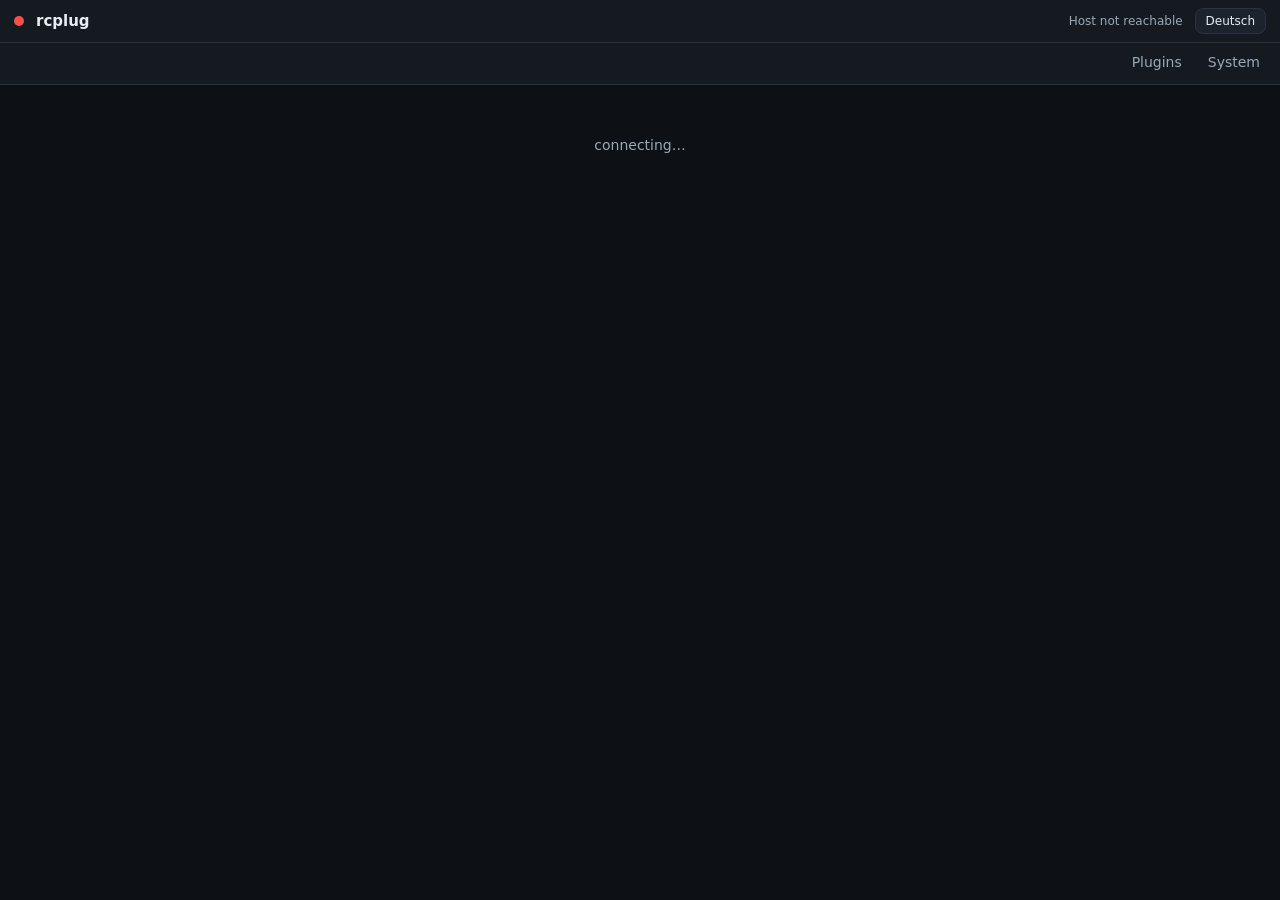
==== cmd/rcplugd/web/index.html @ e7e9e947 "Shared audio taps: one JACK bridge in the host for every plugin The host runs rcplug-taps (alsa_out " ====
<!DOCTYPE html>
<html lang="en">
<head>
<meta charset="utf-8">
<meta name="viewport" content="width=device-width, initial-scale=1">
<title>rcplug · RØDECaster</title>
<link rel="icon" href="data:image/svg+xml,%3Csvg xmlns=%22http://www.w3.org/2000/svg%22 viewBox=%220 0 16 16%22%3E%3Ccircle cx=%228%22 cy=%228%22 r=%227%22 fill=%22%2319c37d%22/%3E%3Ccircle cx=%228%22 cy=%228%22 r=%223%22 fill=%22%230d1015%22/%3E%3C/svg%3E">
<style>
  :root{
    --bg:#0d1015; --panel:#151a21; --panel2:#1c232c; --line:#2a333f;
    --fg:#e7edf3; --muted:#9aa8b6; --accent:#19c37d; --blue:#2f81f7;
    --danger:#f85149; --warn:#e3a008;
  }
  *{box-sizing:border-box}
  html,body{margin:0;height:100%;background:var(--bg);color:var(--fg);
    font:14px/1.5 system-ui,-apple-system,"Segoe UI",Roboto,sans-serif}
  body{display:flex;flex-direction:column}
  header{display:flex;align-items:center;gap:12px;padding:8px 14px;background:var(--panel);border-bottom:1px solid var(--line);flex-wrap:wrap}
  header h1{font-size:15px;margin:0;font-weight:650;white-space:nowrap}
  header .dot{width:10px;height:10px;border-radius:50%;background:var(--accent);box-shadow:0 0 8px var(--accent)}
  header .dot.off{background:var(--danger);box-shadow:none}
  .vitals{display:flex;gap:14px;color:var(--muted);font-size:12px;margin-left:auto;flex-wrap:wrap}
  .vitals b{color:var(--fg);font-weight:600}
  nav{display:flex;gap:2px;padding:0 8px;background:var(--panel);border-bottom:1px solid var(--line);overflow-x:auto;scrollbar-width:none}
  nav::-webkit-scrollbar{display:none}
  nav a{padding:9px 12px;color:var(--muted);text-decoration:none;white-space:nowrap;border-bottom:2px solid transparent;display:flex;align-items:center;gap:6px}
  nav a:hover{color:var(--fg)}
  nav a.on{color:var(--fg);border-bottom-color:var(--accent)}
  nav a .st{width:7px;height:7px;border-radius:50%;background:var(--muted)}
  nav a .st.running{background:var(--accent)}
  nav a .st.backoff{background:var(--warn)}
  body.offline nav a .st, body.offline .tag.running, body.offline .tag.starting, body.offline .tag.backoff{background:var(--muted);color:var(--muted);border-color:var(--line);opacity:.5}
  nav .sep{flex:1}
  #view{flex:1;min-height:0;display:flex;flex-direction:column}
  iframe{flex:1;border:0;width:100%;background:var(--bg)}
  .page{max-width:960px;margin:0 auto;padding:20px;width:100%;overflow:auto}
  .grid{display:grid;gap:14px}
  .card{background:var(--panel);border:1px solid var(--line);border-radius:12px;padding:16px 18px}
  .card h2{margin:0 0 2px;font-size:16px}
  .card .desc{color:var(--muted);font-size:13px;margin:0 0 12px}
  .row{display:flex;align-items:center;gap:10px;flex-wrap:wrap}
  .tag{font-size:11px;padding:2px 8px;border-radius:20px;border:1px solid var(--line);color:var(--muted)}
  .tag.running{color:var(--accent);border-color:var(--accent)}
  .tag.starting{color:var(--blue);border-color:var(--blue)}
  .tag.backoff{color:var(--warn);border-color:var(--warn)}
  .spacer{flex:1}
  button,.btn{font:inherit;cursor:pointer;border-radius:8px;border:1px solid var(--line);background:var(--panel2);color:var(--fg);padding:7px 14px;text-decoration:none}
  button:hover,.btn:hover{border-color:var(--blue)}
  button:disabled{opacity:.5;cursor:default}
  button.primary,.btn.primary{background:var(--accent);border-color:var(--accent);color:#04261a;font-weight:600}
  button.danger{color:var(--danger);border-color:var(--danger);background:transparent}
  button.small{padding:3px 10px;font-size:12px}
  .logs{margin-top:12px;background:#0a0d12;border:1px solid var(--line);border-radius:8px;padding:10px;
    font:12px ui-monospace,Menlo,Consolas,monospace;color:#c9d4df;max-height:240px;overflow:auto;white-space:pre-wrap}
  .muted{color:var(--muted)}
  .empty{color:var(--muted);text-align:center;padding:50px 20px}
  .linkbtn{background:none;border:none;color:var(--muted);text-decoration:underline;padding:0;font-size:12px}
  .banner{background:#2a2110;border:1px solid var(--warn);color:#ffe2a3;border-radius:10px;padding:10px 14px;margin-bottom:14px;font-size:13px}
  .error{color:#ffb3ae;font-size:12px}
  dl.kv{display:grid;grid-template-columns:max-content 1fr;gap:6px 18px;margin:0}
  dl.kv dt{color:var(--muted)} dl.kv dd{margin:0}
  .bar{height:6px;background:#0a0d12;border-radius:3px;overflow:hidden;border:1px solid var(--line);margin-top:4px}
  .bar i{display:block;height:100%;background:var(--accent)}
  .note{color:var(--muted);font-size:12px;margin-top:16px}
  .tag.update{color:var(--blue);border-color:var(--blue)}
  .badge{display:inline-block;min-width:18px;padding:0 5px;border-radius:9px;background:var(--blue);color:#fff;font-size:11px;font-weight:600;text-align:center;line-height:18px}
  .upd{border-top:1px solid var(--line);padding:10px 0}
  .upd:first-child{border-top:0}
  .upd .ver{font-variant-numeric:tabular-nums}
  details summary{cursor:pointer;color:var(--muted);font-size:12px}
  details .logs{margin-top:6px}
  .ok{color:var(--accent)}
  .opts{margin-top:12px;border-top:1px solid var(--line);padding-top:10px;display:grid;gap:12px}
  .opts label{display:grid;gap:3px;font-size:13px}
  .opts .odesc{color:var(--muted);font-size:12px}
  .opts select,.opts input[type=text],.opts input[type=number]{font:inherit;color:var(--fg);background:var(--panel2);border:1px solid var(--line);border-radius:8px;padding:6px 8px;max-width:320px}
  .opts .check{display:flex;gap:8px;align-items:center}
  .opts .linkbtn{justify-self:start}
  .opts[hidden]{display:none}
  table.procs{width:100%;border-collapse:collapse;font-size:13px}
  table.procs th{color:var(--muted);font-weight:500;text-align:left;padding:4px 6px;border-bottom:1px solid var(--line)}
  table.procs td{padding:4px 6px;border-bottom:1px solid var(--line)}
  table.procs .num{text-align:right;font-variant-numeric:tabular-nums}
  .evlist{max-height:320px;overflow:auto;font-size:12px}
  .ev{padding:4px 0;border-top:1px solid var(--line);overflow-wrap:anywhere}
  .ev:first-child{border-top:0}
  .ev code{font:11px ui-monospace,Menlo,Consolas,monospace;color:var(--muted)}
  @media (max-width:700px){ .vitals{margin-left:0;width:100%} }
</style>
</head>
<body>
<header>
  <span class="dot" id="dot" aria-hidden="true"></span>
  <h1 id="title">rcplug</h1>
  <div class="vitals" id="vitals" aria-live="polite"></div>
  <button type="button" class="small" id="lang"></button>
</header>
<nav id="nav" aria-label="Plugins"></nav>
<div id="view"><div class="empty" id="boot"></div></div>
<script>
'use strict';
const T = {
  en: {
    connecting: 'connecting…', offline: 'Host not reachable', cpu: 'CPU', load: 'load', ramFree: 'RAM free', up: 'up for',
    plugins: 'Plugins', system: 'System', rescan: 'Rescan', rescanHint: 'Read the plugins folder again', skipped: 'Skipped plugin folders:',
    none: 'No plugins installed yet.', noneHint: 'Copy a plugin folder into plugins/ and press “Rescan”.', open: 'Open', newTab: 'new tab ↗',
    stop: 'Stop', restart: 'Restart', start: 'Start', log: 'Log', restarts: 'restarts: {n}', startpage: 'start page', audio: 'audio',
    unknown: 'unknown plugin.json fields: {f}', notFound: 'Plugin not found.', isState: 'The plugin is {state}', autoRestart: 'It is restarted automatically…',
    failed: 'Action failed: {err}', emptyLog: '(empty)', noLog: '(no log)', footer: 'rcplug – add-ons for the RØDECaster, without new firmware.',
    st_running: 'running', st_starting: 'starting', st_backoff: 'restarting…', st_stopped: 'stopped',
    sysTitle: 'System', sysDesc: 'State of the device and of the plugin host.', hostname: 'Hostname', arch: 'Architecture', temp: 'CPU temperature',
    loadAvg: 'Load (1/5/15 min)', memory: 'Memory', disk: 'Storage (rcplug)', devUp: 'Device up for', hostUp: 'rcplug up for',
    version: 'rcplug version', clock: 'Device time', memUsed: '{used} of {total} MB used', diskFree: '{free} MB free of {total} MB',
    disclaimer: 'rcplug is unofficial software, not affiliated with or endorsed by RØDE Microphones. RØDE and RØDECaster are trademarks of their owner. Use at your own risk.',
    diagTitle: 'Diagnostics', diagText: 'If something does not work: download this bundle (logs, versions, device state; passwords and keys masked) and attach it to a bug report. Review it before posting it publicly.',
    diagButton: 'Download diagnostics',
    updTitle: 'Updates', updDesc: 'rcplug and plugins update from signed releases on GitHub. Nothing is downloaded until you check, nothing is installed until you click. Settings and plugin data are kept.',
    updOff: 'Updates are switched off on this device (RCPLUG_UPDATES=off or --updates=false).', updCheck: 'Check for updates', updChecking: 'checking…',
    updNever: 'Not checked yet.', updChecked: 'Last checked: {at}', updCurrent: 'up to date', updAvail: 'update available',
    updInstall: 'Install {v}', updNotes: 'Release notes', updRelease: 'release page ↗', updNoTargets: 'Nothing to check.',
    updConfirmHost: 'Update rcplug to {v}?\n\nrcplug and all plugins restart (about half a minute). The RØDECaster itself and its audio keep running. If the new version does not start, the previous one comes back automatically.',
    updConfirmPlugin: 'Update the plugin “{name}” to {v}?\n\nThe plugin restarts; its settings and data are kept.',
    procTitle: 'Processes', procDesc: 'What runs on the device: CPU as a share of one core over the last seconds, memory in use (RSS). Tags mark rcplug and its plugins, and RØDE\'s own programs.',
    procByCPU: 'by CPU', procByMem: 'by memory', procName: 'Process', procMem: 'Memory', procThreads: 'Threads', procNone: 'Not available.',
    procFoot: '{n} processes (without kernel threads) on {cores} cores, {mem} MB in use together. The first values for CPU appear after a few seconds.',
    tapTitle: 'Audio taps', tapExperimental: 'experimental', tapSwitch: 'switched on',
    tapDesc: 'One bridge from the desk\'s audio graph (JACK) to the plugins that need sound, such as Sonar: plugins ask for inputs or outputs and get a stream. It adds one client to RØDE\'s audio graph, so it is off until you switch it on; it only runs while a plugin listens.',
    tapConfirm: 'Switch on the audio taps? Plugins can then hear the desk\'s inputs and outputs. The bridge adds one client to RØDE\'s audio graph while a plugin listens. Watch for dropouts on the first use.',
    tapRunning: 'Running: {n} channel(s) in use', tapIdle: 'Ready; the bridge starts when a plugin asks for audio.', tapProblems: '{n} dropout(s) reported',
    tapNoJack: 'JACK is not reachable here: {err}', tapPorts: '{n} ports can be tapped.',
    evTitle: 'Events', evDesc: 'What the desk, the host and the plugins report on the event bus, live (the last 30).', evNone: 'No events yet.',
    accTitle: 'Access', accDesc: 'An optional password for the dashboard and every plugin page. Without one, everyone on the network can use them.',
    accOn: 'A password is set.', accOff: 'No password: everyone on the network can use the dashboard.', accCurrent: 'Current password', accNew: 'New password', accRepeat: 'Repeat',
    accSet: 'Set password', accChange: 'Change password', accRemove: 'Remove password', accLogout: 'Log out', accMismatch: 'The two new passwords differ.',
    accRemoveConfirm: 'Remove the password? Everyone on the network can then use the dashboard again.',
    accNote: 'At least 6 characters. Plugins on the device itself are not asked for it. Forgotten? “Forgot the password?” on the login page removes it with four presses of Listen 1 at the device.',
    updAuto: 'Look for updates every day (only asks GitHub; nothing is installed without your click)', updBadgeNav: '{n} update(s) available',
    updPhaseDownload: 'Downloading (slowly on purpose, so the USB audio is not disturbed)', updPhaseUnpack: 'Unpacking', updAmount: '{done} of {total} MB · {pct} %', updEta: 'about {s} s left',
    updRunning: 'Installing {name} {v}…', updRestarting: 'rcplug {v} is being installed and restarts now. This page reloads by itself when it is back.',
    updDone: '{name} {v} installed.', updFailed: 'The update failed: {err}', updLog: 'Details',
    updLastOk: 'Last rcplug update{v}: successful ({at}).', updLastFail: 'Last rcplug update{v} failed ({at}); the previous version was kept or restored.',
    updKeys: 'Trusted signing keys: {ids}', updBadge: 'update {v}', updPlugin: 'Update',
    days: '{d} d {h} h', hours: '{h} h {m} min', mins: '{m} min', switchLang: 'Deutsch',
    settings: 'Settings', optSave: 'Save', optSaveRestart: 'Save and restart', optSaved: 'Saved.', optSavedRestart: 'Saved; the plugin restarts.',
    optDefault: 'default: {v}', optReset: 'use the default', optYes: 'on', optNo: 'off', optHint: 'Changes take effect when the plugin starts.',
  },
  de: {
    connecting: 'verbinde…', offline: 'Host nicht erreichbar', cpu: 'CPU', load: 'Last', ramFree: 'RAM frei', up: 'an seit',
    plugins: 'Plugins', system: 'System', rescan: 'Neu einlesen', rescanHint: 'Plugin-Ordner neu einlesen', skipped: 'Übersprungene Plugin-Ordner:',
    none: 'Noch keine Plugins installiert.', noneHint: 'Plugin-Ordner nach plugins/ kopieren und „Neu einlesen“ drücken.', open: 'Öffnen', newTab: 'neuer Tab ↗',
    stop: 'Stoppen', restart: 'Neu starten', start: 'Starten', log: 'Log', restarts: 'Neustarts: {n}', startpage: 'Startseite', audio: 'Audio',
    unknown: 'unbekannte plugin.json-Felder: {f}', notFound: 'Plugin nicht gefunden.', isState: 'Das Plugin ist gerade {state}', autoRestart: 'Es wird automatisch neu gestartet…',
    failed: 'Aktion fehlgeschlagen: {err}', emptyLog: '(leer)', noLog: '(kein Log)', footer: 'rcplug – Funktionen für den RØDECaster ohne neue Firmware.',
    st_running: 'läuft', st_starting: 'startet', st_backoff: 'Neustart…', st_stopped: 'gestoppt',
    sysTitle: 'System', sysDesc: 'Zustand des Geräts und des Plugin-Hosts.', hostname: 'Hostname', arch: 'Architektur', temp: 'CPU-Temperatur',
    loadAvg: 'Last (1/5/15 min)', memory: 'Arbeitsspeicher', disk: 'Speicher (rcplug)', devUp: 'Gerät läuft seit', hostUp: 'rcplug läuft seit',
    version: 'rcplug-Version', clock: 'Uhrzeit (Gerät)', memUsed: '{used} / {total} MB belegt', diskFree: '{free} MB frei von {total} MB',
    disclaimer: 'rcplug ist inoffizielle Software und steht in keiner Verbindung zu RØDE Microphones. RØDE und RØDECaster sind Marken ihres Inhabers. Nutzung auf eigene Gefahr.',
    diagTitle: 'Diagnose', diagText: 'Wenn etwas nicht funktioniert: dieses Paket herunterladen (Logs, Versionen, Gerätezustand; Passwörter und Schlüssel maskiert) und an einen Fehlerbericht hängen. Vor dem öffentlichen Teilen bitte durchsehen.',
    diagButton: 'Diagnose herunterladen',
    updTitle: 'Updates', updDesc: 'rcplug und Plugins aktualisieren sich aus signierten Releases auf GitHub. Heruntergeladen wird erst nach „Nach Updates suchen“, installiert erst nach deinem Klick. Einstellungen und Plugin-Daten bleiben erhalten.',
    updOff: 'Updates sind auf diesem Gerät abgeschaltet (RCPLUG_UPDATES=off oder --updates=false).', updCheck: 'Nach Updates suchen', updChecking: 'suche…',
    updNever: 'Noch nicht gesucht.', updChecked: 'Zuletzt gesucht: {at}', updCurrent: 'aktuell', updAvail: 'Update verfügbar',
    updInstall: '{v} installieren', updNotes: 'Versionshinweise', updRelease: 'Release-Seite ↗', updNoTargets: 'Nichts zu prüfen.',
    updConfirmHost: 'rcplug auf {v} aktualisieren?\n\nrcplug und alle Plugins starten neu (etwa eine halbe Minute). Der RØDECaster selbst und sein Audio laufen weiter. Startet die neue Version nicht, kommt automatisch die vorherige zurück.',
    updConfirmPlugin: 'Das Plugin „{name}“ auf {v} aktualisieren?\n\nDas Plugin startet neu; seine Einstellungen und Daten bleiben erhalten.',
    procTitle: 'Prozesse', procDesc: 'Was auf dem Gerät läuft: CPU als Anteil eines Kerns über die letzten Sekunden, belegter Speicher (RSS). Markiert sind rcplug und seine Plugins sowie RØDEs eigene Programme.',
    procByCPU: 'nach CPU', procByMem: 'nach Speicher', procName: 'Prozess', procMem: 'Speicher', procThreads: 'Threads', procNone: 'Nicht verfügbar.',
    procFoot: '{n} Prozesse (ohne Kernel-Threads) auf {cores} Kernen, zusammen {mem} MB belegt. Die ersten CPU-Werte erscheinen nach ein paar Sekunden.',
    tapTitle: 'Audio-Abgriffe', tapExperimental: 'experimentell', tapSwitch: 'eingeschaltet',
    tapDesc: 'Eine Brücke vom Audio-Graph des Pults (JACK) zu den Plugins, die Ton brauchen, etwa Sonar: Plugins fragen nach Ein- oder Ausgängen und bekommen einen Datenstrom. Sie fügt RØDEs Audio-Graph einen Client hinzu, ist deshalb aus, bis du sie einschaltest, und läuft nur, solange ein Plugin zuhört.',
    tapConfirm: 'Audio-Abgriffe einschalten? Plugins können dann Ein- und Ausgänge des Pults hören. Solange ein Plugin zuhört, hängt die Brücke einen Client an RØDEs Audio-Graph. Beim ersten Einsatz bitte auf Aussetzer achten.',
    tapRunning: 'Läuft: {n} Kanal/Kanäle belegt', tapIdle: 'Bereit; die Brücke startet, sobald ein Plugin Ton anfordert.', tapProblems: '{n} Aussetzer gemeldet',
    tapNoJack: 'JACK ist hier nicht erreichbar: {err}', tapPorts: '{n} Ports können abgegriffen werden.',
    evTitle: 'Ereignisse', evDesc: 'Was Pult, Host und Plugins auf dem Ereignis-Bus melden, live (die letzten 30).', evNone: 'Noch keine Ereignisse.',
    accTitle: 'Zugang', accDesc: 'Ein optionales Passwort für das Dashboard und alle Plugin-Seiten. Ohne Passwort kann jeder im Netzwerk sie benutzen.',
    accOn: 'Ein Passwort ist gesetzt.', accOff: 'Kein Passwort: Jeder im Netzwerk kann das Dashboard benutzen.', accCurrent: 'Aktuelles Passwort', accNew: 'Neues Passwort', accRepeat: 'Wiederholen',
    accSet: 'Passwort setzen', accChange: 'Passwort ändern', accRemove: 'Passwort entfernen', accLogout: 'Abmelden', accMismatch: 'Die beiden neuen Passwörter sind verschieden.',
    accRemoveConfirm: 'Passwort entfernen? Dann kann wieder jeder im Netzwerk das Dashboard benutzen.',
    accNote: 'Mindestens 6 Zeichen. Plugins auf dem Gerät selbst werden nicht gefragt. Vergessen? „Passwort vergessen?“ auf der Anmeldeseite entfernt es mit viermal Listen 1 am Gerät.',
    updAuto: 'Täglich nach Updates suchen (fragt nur bei GitHub nach; installiert wird erst nach deinem Klick)', updBadgeNav: '{n} Update(s) verfügbar',
    updPhaseDownload: 'Herunterladen (absichtlich langsam, damit der USB-Ton nicht gestört wird)', updPhaseUnpack: 'Entpacken', updAmount: '{done} von {total} MB · {pct} %', updEta: 'noch etwa {s} s',
    updRunning: '{name} {v} wird installiert…', updRestarting: 'rcplug {v} wird installiert und startet jetzt neu. Die Seite lädt sich von selbst neu, sobald es wieder da ist.',
    updDone: '{name} {v} installiert.', updFailed: 'Das Update ist fehlgeschlagen: {err}', updLog: 'Details',
    updLastOk: 'Letztes rcplug-Update{v}: erfolgreich ({at}).', updLastFail: 'Letztes rcplug-Update{v} fehlgeschlagen ({at}); die vorherige Version blieb bzw. wurde wiederhergestellt.',
    updKeys: 'Vertrauenswürdige Signaturschlüssel: {ids}', updBadge: 'Update {v}', updPlugin: 'Aktualisieren',
    days: '{d} T {h} h', hours: '{h} h {m} min', mins: '{m} min', switchLang: 'English',
    settings: 'Einstellungen', optSave: 'Speichern', optSaveRestart: 'Speichern und neu starten', optSaved: 'Gespeichert.', optSavedRestart: 'Gespeichert; das Plugin startet neu.',
    optDefault: 'Standard: {v}', optReset: 'Standard verwenden', optYes: 'an', optNo: 'aus', optHint: 'Änderungen wirken, wenn das Plugin startet.',
  },
};
let lang = 'en';
try { lang = localStorage.getItem('rcplug-lang') || ((navigator.language || '').toLowerCase().startsWith('de') ? 'de' : 'en'); } catch (e) { /* ignore */ }
if (!T[lang]) lang = 'en';
document.documentElement.lang = lang;
const t = (k, p) => (T[lang][k] ?? T.en[k] ?? k).replace(/\{(\w+)\}/g, (m, n) => (p && n in p ? p[n] : m));

const $ = (s, r = document) => r.querySelector(s);
const dec = (s) => { try { return decodeURIComponent(s); } catch (e) { return s; } };
const esc = (s) => String(s ?? '').replace(/[&<>"']/g, (c) => ({ '&': '&amp;', '<': '&lt;', '>': '&gt;', '"': '&quot;', "'": '&#39;' }[c]));
// A session that ran out (or a password set meanwhile) leads to the login.
function toLogin(r) {
  if (r.status === 401) { location.href = '/login'; return true; }
  return false;
}
async function jget(u) { const r = await fetch(u, { cache: 'no-store' }); if (toLogin(r)) throw new Error('login'); if (!r.ok) throw new Error('HTTP ' + r.status); return r.json(); }
async function jpost(u, body) {
  const init = { method: 'POST', headers: { 'X-Rcplug': '1' } };
  if (body !== undefined) { init.headers['Content-Type'] = 'application/json'; init.body = JSON.stringify(body); }
  const r = await fetch(u, init);
  if (toLogin(r)) throw new Error('login');
  if (!r.ok) {
    const body = (await r.text()).trim();
    let msg = body;
    try { msg = JSON.parse(body).error || body; } catch (e) { /* plain text */ }
    throw new Error(msg || 'HTTP ' + r.status);
  }
  return r.json();
}

let plugins = [], invalid = [], sys = null, route = '', loaded = false, pageSig = '';
let upd = null, updSig = '', updChecking = false, bootVersion = null;
const openLogs = {};
const openOpts = {}; // plugin → the values being edited (kept across re-renders)

function fmtUptime(s) {
  const d = Math.floor(s / 86400), h = Math.floor(s % 86400 / 3600), m = Math.floor(s % 3600 / 60);
  return d ? t('days', { d, h }) : h ? t('hours', { h, m }) : t('mins', { m });
}

async function refresh() {
  try {
    sys = await jget('api/system');
    $('#dot').classList.remove('off');
    const v = [];
    if (sys.cpuTempC !== undefined) v.push(`${t('cpu')} <b>${esc(sys.cpuTempC.toFixed(0))} °C</b>`);
    if (sys.load) v.push(`${t('load')} <b>${esc(sys.load[0])}</b>`);
    if (sys.memTotalKB) v.push(`${t('ramFree')} <b>${esc(Math.round(sys.memAvailableKB / 1024))} MB</b>`);
    if (sys.systemUptimeSec !== undefined) v.push(`${t('up')} <b>${esc(fmtUptime(sys.systemUptimeSec))}</b>`);
    v.push(`rcplug <b>${esc(sys.version)}</b>`);
    // After an update the new rcplug may serve a new dashboard.
    if (bootVersion === null) bootVersion = sys.version;
    else if (sys.version !== bootVersion) { location.reload(); return; }
    $('#vitals').innerHTML = v.join(' · ');
    $('#title').textContent = 'rcplug · ' + (sys.host || 'RØDECaster');
    document.body.classList.remove('offline');
  } catch (e) {
    $('#dot').classList.add('off');
    $('#vitals').textContent = t('offline');
    document.body.classList.add('offline'); // the plugins' states are unknown now
  }
  try { const d = await jget('api/plugins'); plugins = d.plugins || []; invalid = d.invalid || []; loaded = true; } catch (e) { /* keep last */ }
  await loadUpdates(); // local; also for the update badge in the navigation
  renderNav();
  if (!route) go();
  else if (route === 'plugins') { renderPlugins(); updateProgress(); }
  else if (route === 'system') renderSystem();
  else if (route.startsWith('p/')) checkFrame();
}

const uiPlugins = () => plugins.filter((p) => p.hasUI);
// Localised manifest texts (plugin.json "translations"), English otherwise.
const tr = (p, k) => (p.translations && p.translations[lang] && p.translations[lang][k]) || p[k] || '';
function defaultRoute() {
  const ui = uiPlugins();
  const primary = ui.find((p) => p.primary && p.enabled) || ui.find((p) => p.enabled);
  return primary ? 'p/' + primary.name : 'plugins';
}

// A plugin route is p/<name>, optionally followed by a path or query inside
// the plugin's UI (p/sonar?strip=physical1), e.g. from a console action.
function frameRoute() {
  const rest = route.slice(2);
  const i = rest.search(/[/?]/);
  const name = dec(i < 0 ? rest : rest.slice(0, i));
  let sub = i < 0 ? '' : rest.slice(i).replace(/^\//, '');
  // Stay inside the plugin: no "." or ".." segment, also not percent-encoded
  // (browsers resolve %2e%2e like ..), and no backslashes.
  const path = sub.split(/[?#]/)[0];
  if (path.split('/').some((seg) => { const d = dec(seg); return d === '.' || d === '..' || d.includes('/') || d.includes('\\'); })) sub = '';
  return { name, sub };
}
const currentPlugin = () => (route.startsWith('p/') ? frameRoute().name : null);

function renderNav() {
  const cur = currentPlugin();
  const items = uiPlugins().map((p) => `<a href="#/p/${encodeURIComponent(p.name)}" class="${cur === p.name ? 'on' : ''}"${cur === p.name ? ' aria-current="page"' : ''}><span class="st ${esc(p.state)}" aria-hidden="true"></span>${esc(p.icon || '')} ${esc(tr(p, 'title'))}</a>`);
  items.push('<span class="sep"></span>');
  items.push(`<a href="#/plugins" class="${route === 'plugins' ? 'on' : ''}">${esc(t('plugins'))}</a>`);
  const n = upd && upd.available;
  const badge = n ? ` <span class="badge" title="${esc(t('updBadgeNav', { n }))}">${esc(n)}</span>` : '';
  items.push(`<a href="#/system" class="${route === 'system' ? 'on' : ''}">${esc(t('system'))}${badge}</a>`);
  $('#nav').innerHTML = items.join('');
}

function go() {
  route = location.hash.replace(/^#\/?/, '');
  if (!route) {
    if (!loaded) return; // refresh() calls go() again once the plugin list arrived
    route = defaultRoute();
    history.replaceState(null, '', '#/' + route);
  }
  renderNav();
  pageSig = '';
  if (route !== 'system') stopEvents();
  if (route.startsWith('p/')) { const f = frameRoute(); renderFrame(f.name, f.sub); }
  else if (route === 'system') renderSystem();
  else renderPlugins();
  if ((route === 'system' || route === 'plugins') && !upd) loadUpdates().then(() => (route === 'system' ? renderUpdates() : renderPlugins()));
}
window.addEventListener('hashchange', go);

// ---- embedded plugin UI
let frameFor = null;
function renderFrame(name, sub = '') {
  const p = plugins.find((x) => x.name === name);
  const view = $('#view');
  if (!p) { view.innerHTML = `<div class="empty">${esc(t('notFound'))}</div>`; frameFor = null; return; }
  if (!p.running) {
    frameFor = null;
    view.innerHTML = `<div class="page"><div class="card"><h2>${esc(tr(p, 'title'))}</h2><p class="desc">${esc(tr(p, 'description'))}</p>
      <p>${esc(t('isState', { state: t('st_' + p.state) }))}${p.lastErr ? ' (' + esc(p.lastErr) + ')' : ''}.</p>
      ${p.enabled ? `<p class="muted">${esc(t('autoRestart'))}</p>` : `<button class="primary" id="startIt">${esc(t('start'))}</button>`}<p class="error" id="err"></p></div></div>`;
    const b = $('#startIt');
    if (b) b.onclick = () => act(p.name, 'enable', b);
    return;
  }
  if (frameFor === name + '|' + sub && $('#view iframe')) return;
  frameFor = name + '|' + sub;
  view.innerHTML = `<iframe src="plugins/${encodeURIComponent(name)}/${esc(sub)}" title="${esc(tr(p, 'title'))}" allow="fullscreen"></iframe>`;
}
let stoppedSig = '';
function checkFrame() {
  const { name, sub } = frameRoute();
  const p = plugins.find((x) => x.name === name);
  if (!p || (frameFor === name + '|' + sub) !== !!p.running) { stoppedSig = ''; renderFrame(name, sub); return; }
  // The page shown instead of a stopped plugin follows its state.
  if (!p.running) {
    const sig = JSON.stringify([p.state, p.enabled, p.lastErr, lang]);
    if (sig !== stoppedSig) { stoppedSig = sig; renderFrame(name, sub); }
  }
}

async function act(name, action, btn) {
  if (btn) btn.disabled = true;
  try { await jpost(`api/plugins/${encodeURIComponent(name)}/${action}`); }
  catch (e) { const el = $('#err') || $(`.card[data-name="${CSS.escape(name)}"] .error`); if (el) el.textContent = t('failed', { err: e.message }); }
  setTimeout(() => { if (btn) btn.disabled = false; refresh(); }, 400);
}

// ---- plugin management (rebuilt only when something changed, so focus,
// open logs and scroll positions survive the periodic refresh)
function renderPlugins() {
  frameFor = null;
  const sig = JSON.stringify([plugins, invalid, lang, upd && upd.targets, upd && upd.job && upd.job.state]);
  if (sig === pageSig && $('#view .page')) { refreshLogs(); return; }
  pageSig = sig;
  let html = '<div class="page">';
  if (invalid.length) html += `<div class="banner"><b>${esc(t('skipped'))}</b><br>${invalid.map(esc).join('<br>')}</div>`;
  html += `<div class="row" style="margin-bottom:14px"><h2 style="margin:0;font-size:18px">${esc(t('plugins'))}</h2><span class="spacer"></span><button id="rescan" title="${esc(t('rescanHint'))}">${esc(t('rescan'))}</button></div><div class="grid">`;
  if (!plugins.length) html += `<div class="empty">${esc(t('none'))}<br>${esc(t('noneHint'))}</div>`;
  for (const p of plugins) {
    const st = p.state || 'stopped';
    const u = pluginUpdate(p.name);
    html += `<div class="card" data-name="${esc(p.name)}">
      <div class="row"><h2>${esc(p.icon || '')} ${esc(tr(p, 'title'))}</h2><span class="tag">v${esc(p.version || '?')}</span>${u ? `<span class="tag update">${esc(t('updBadge', { v: u.latest }))}</span>` : ''}${p.needsAudio ? `<span class="tag">${esc(t('audio'))}</span>` : ''}${p.primary ? `<span class="tag">${esc(t('startpage'))}</span>` : ''}
        <span class="spacer"></span><span class="tag ${esc(st)}">${esc(t('st_' + st))}${p.pid ? ' · PID ' + esc(p.pid) : ''}</span></div>
      <p class="desc">${esc(tr(p, 'description'))}</p>
      ${p.unknownFields ? `<p class="error">${esc(t('unknown', { f: p.unknownFields.join(', ') }))}</p>` : ''}
      <div class="row">
        ${p.hasUI ? `<a class="btn" href="#/p/${encodeURIComponent(p.name)}">${esc(t('open'))}</a><a class="btn" href="plugins/${encodeURIComponent(p.name)}/" target="_blank" rel="noopener">${esc(t('newTab'))}</a>` : ''}
        ${p.enabled ? `<button class="danger" data-act="disable">${esc(t('stop'))}</button><button data-act="restart">${esc(t('restart'))}</button>` : `<button class="primary" data-act="enable">${esc(t('start'))}</button>`}
        ${u ? `<button data-act="update"${jobActive() ? ' disabled' : ''}>${esc(t('updPlugin'))}</button>` : ''}
        ${p.options && p.options.length ? `<button class="linkbtn" data-act="settings" aria-expanded="${!!openOpts[p.name]}">${esc(t('settings'))}</button>` : ''}
        <button class="linkbtn" data-act="logs" aria-expanded="${!!openLogs[p.name]}">${esc(t('log'))}</button>
        ${p.restarts ? `<span class="muted" style="font-size:12px">${esc(t('restarts', { n: p.restarts }))}</span>` : ''}
        ${p.lastErr && st !== 'running' ? `<span style="font-size:12px;color:var(--warn)">${esc(p.lastErr)}</span>` : ''}
      </div>${u || (upd && upd.job && upd.job.target === 'plugin:' + p.name) ? `<div data-progress="plugin:${esc(p.name)}"></div>` : ''}<p class="error"></p><div class="opts" ${openOpts[p.name] ? '' : 'hidden'}></div><pre class="logs" ${openLogs[p.name] ? '' : 'hidden'}></pre></div>`;
  }
  html += `</div><p class="note" style="text-align:center">${esc(t('footer'))}</p></div>`;
  $('#view').innerHTML = html;
  $('#rescan').onclick = async (e) => {
    e.target.disabled = true;
    try { await jpost('api/reload'); } catch (x) { alert(t('failed', { err: x.message })); }
    e.target.disabled = false;
    refresh();
  };
  document.querySelectorAll('#view .card[data-name]').forEach((c) => {
    const name = c.dataset.name, logsEl = $('.logs', c);
    const p = plugins.find((x) => x.name === name);
    if (openOpts[name]) renderOptions(p, $('.opts', c));
    c.querySelectorAll('[data-act]').forEach((b) => b.addEventListener('click', () => {
      if (b.dataset.act === 'settings') { toggleOptions(p, $('.opts', c), b); return; }
      if (b.dataset.act === 'logs') {
        openLogs[name] = !openLogs[name];
        logsEl.hidden = !openLogs[name];
        b.setAttribute('aria-expanded', String(!!openLogs[name]));
        if (openLogs[name]) loadLogs(name, logsEl);
        return;
      }
      if (b.dataset.act === 'update') { installUpdate('plugin:' + name, b); return; }
      act(name, b.dataset.act, b);
    }));
  });
  refreshLogs();
}
// ---- plugin options (manifest "options", stored by the host in
// config/<plugin>.json; see docs/plugin-api.md#options)
const trOpt = (p, o, k) => (p.translations && p.translations[lang] && p.translations[lang].options && p.translations[lang].options[o.id] && p.translations[lang].options[o.id][k]) || o[k] || '';
const trChoice = (p, o, v) => {
  const c = (o.choices || []).find((x) => x.value === v);
  const l = p.translations && p.translations[lang] && p.translations[lang].options && p.translations[lang].options[o.id];
  return (l && l.choices && l.choices[v]) || (c ? c.title : String(v));
};
async function toggleOptions(p, el, btn) {
  if (openOpts[p.name]) { delete openOpts[p.name]; el.hidden = true; btn.setAttribute('aria-expanded', 'false'); return; }
  try {
    const d = await jget(`api/plugins/${encodeURIComponent(p.name)}/options`);
    openOpts[p.name] = { values: { ...(d.values || {}) } };
  } catch (e) { el.hidden = false; el.textContent = t('failed', { err: e.message }); return; }
  btn.setAttribute('aria-expanded', 'true');
  renderOptions(p, el);
}
function renderOptions(p, el) {
  const st = openOpts[p.name];
  el.hidden = false;
  el.replaceChildren();
  const show = (o, v) => (o.type === 'bool' ? t(v ? 'optYes' : 'optNo') : o.type === 'choice' ? trChoice(p, o, v) : String(v));
  for (const o of p.options) {
    const set = Object.prototype.hasOwnProperty.call(st.values, o.id) && st.values[o.id] !== null;
    const cur = set ? st.values[o.id] : o.default;
    const label = document.createElement('label');
    const title = document.createElement('span');
    title.textContent = trOpt(p, o, 'title');
    let input;
    if (o.type === 'bool') {
      input = document.createElement('input');
      input.type = 'checkbox';
      input.checked = !!cur;
      input.onchange = () => { st.values[o.id] = input.checked; };
      const row = document.createElement('span');
      row.className = 'check';
      row.append(input, title);
      label.append(row);
    } else {
      if (o.type === 'choice') {
        input = document.createElement('select');
        for (const c of o.choices) { const op = new Option(trChoice(p, o, c.value), c.value); input.append(op); }
        input.value = cur ?? '';
      } else {
        input = document.createElement('input');
        input.type = o.type === 'number' ? 'number' : 'text';
        if (o.type === 'number') { input.step = 'any'; if (o.min != null) input.min = o.min; if (o.max != null) input.max = o.max; }
        if (o.maxLength) input.maxLength = o.maxLength;
        input.value = cur ?? '';
      }
      input.onchange = () => { st.values[o.id] = o.type === 'number' ? Number(input.value) : input.value; };
      label.append(title, input);
    }
    const desc = document.createElement('span');
    desc.className = 'odesc';
    desc.textContent = [trOpt(p, o, 'description'), o.default !== undefined ? t('optDefault', { v: show(o, o.default) }) : ''].filter(Boolean).join(' · ');
    label.append(desc);
    if (set) {
      const reset = document.createElement('button');
      reset.type = 'button';
      reset.className = 'linkbtn';
      reset.textContent = t('optReset');
      reset.onclick = (e) => { e.preventDefault(); st.values[o.id] = null; renderOptions(p, el); };
      label.append(reset);
    }
    el.append(label);
  }
  const msg = document.createElement('span');
  msg.className = 'muted';
  msg.style.fontSize = '12px';
  msg.textContent = st.msg || t('optHint');
  const save = document.createElement('button');
  save.type = 'button';
  save.className = 'primary';
  save.textContent = t(p.enabled ? 'optSaveRestart' : 'optSave');
  save.onclick = async () => {
    save.disabled = true;
    try {
      const r = await jpost(`api/plugins/${encodeURIComponent(p.name)}/options`, { values: st.values });
      const d = await jget(`api/plugins/${encodeURIComponent(p.name)}/options`);
      st.values = { ...(d.values || {}) };
      st.msg = t(r.restarted ? 'optSavedRestart' : 'optSaved');
      renderOptions(p, el);
      setTimeout(refresh, 600);
    } catch (e) { msg.textContent = t('failed', { err: e.message }); msg.className = 'error'; save.disabled = false; }
  };
  const row = document.createElement('div');
  row.className = 'row';
  row.append(save, msg);
  el.append(row);
}

function refreshLogs() {
  for (const [name, open] of Object.entries(openLogs)) {
    const el = $(`.card[data-name="${CSS.escape(name)}"] .logs`);
    if (open && el) loadLogs(name, el);
  }
}
async function loadLogs(name, el) {
  const atBottom = el.scrollTop + el.clientHeight >= el.scrollHeight - 4;
  try {
    const d = await jget(`api/plugins/${encodeURIComponent(name)}/logs`);
    el.textContent = (d.lines || []).join('\n') || t('emptyLog');
    if (atBottom) el.scrollTop = el.scrollHeight;
  } catch (e) { el.textContent = t('noLog'); }
}

// ---- system page (the system card is redrawn on every refresh, the
// updates card only when its content changed, so open details stay open)
function renderSystem() {
  frameFor = null;
  if (!sys) { $('#view').innerHTML = `<div class="empty">${esc(t('offline'))}</div>`; return; }
  if (!$('#sysCard')) {
    $('#view').innerHTML = `<div class="page"><div class="card" id="sysCard"></div>
      <div class="card" id="procCard" style="margin-top:14px"><div class="row"><h2 style="margin:0">${esc(t('procTitle'))}</h2><span class="spacer"></span>
        <button class="small" data-sort="cpu">${esc(t('procByCPU'))}</button><button class="small" data-sort="mem">${esc(t('procByMem'))}</button></div>
        <p class="desc">${esc(t('procDesc'))}</p><div id="procList"></div></div>
      <div class="card" id="updCard" style="margin-top:14px"></div>
      <div class="card" id="accCard" style="margin-top:14px"></div>
      <div class="card" id="tapCard" style="margin-top:14px"></div>
      <div class="card" id="evCard" style="margin-top:14px"><h2>${esc(t('evTitle'))}</h2><p class="desc">${esc(t('evDesc'))}</p><div id="evList" class="evlist"></div></div>
      <div class="card" style="margin-top:14px"><h2>${esc(t('diagTitle'))}</h2><p class="desc">${esc(t('diagText'))}</p>
        <a class="btn primary" href="api/diagnostics" download>${esc(t('diagButton'))}</a></div>
      <p class="note">${esc(t('disclaimer'))}</p></div>`;
    updSig = '';
    renderAccess();
    startEvents();
    bindProcSort();
  }
  loadProcs();
  renderTaps();
  const mem = sys.memTotalKB ? `${esc(t('memUsed', { used: Math.round((sys.memTotalKB - sys.memAvailableKB) / 1024), total: Math.round(sys.memTotalKB / 1024) }))}<div class="bar"><i style="width:${((1 - sys.memAvailableKB / sys.memTotalKB) * 100).toFixed(0)}%"></i></div>` : '—';
  const disk = sys.diskTotalMB ? `${esc(t('diskFree', { free: sys.diskFreeMB, total: sys.diskTotalMB }))}<div class="bar"><i style="width:${((1 - sys.diskFreeMB / sys.diskTotalMB) * 100).toFixed(0)}%"></i></div>` : '—';
  const row = (k, v) => `<dt>${esc(t(k))}</dt><dd>${v}</dd>`;
  $('#sysCard').innerHTML = `<h2>${esc(t('sysTitle'))}</h2><p class="desc">${esc(t('sysDesc'))}</p><dl class="kv">
    ${row('hostname', esc(sys.host))}${row('arch', esc(sys.arch + '/' + sys.os))}
    ${row('temp', sys.cpuTempC !== undefined ? esc(sys.cpuTempC.toFixed(1)) + ' °C' : '—')}${row('loadAvg', sys.load ? esc(sys.load.join(' / ')) : '—')}
    ${row('memory', mem)}${row('disk', disk)}
    ${row('devUp', sys.systemUptimeSec !== undefined ? esc(fmtUptime(sys.systemUptimeSec)) : '—')}${row('hostUp', esc(fmtUptime(sys.uptimeSec)))}
    ${row('version', esc(sys.version))}${row('clock', esc(new Date(sys.time).toLocaleString(lang)))}
  </dl>`;
  renderUpdates();
}

// ---- processes on the System page (refreshed with the page, every 4 s)
let procSort = 'cpu';
function bindProcSort() {
  document.querySelectorAll('#procCard [data-sort]').forEach((b) => {
    b.classList.toggle('primary', b.dataset.sort === procSort);
    b.onclick = () => { procSort = b.dataset.sort; bindProcSort(); loadProcs(); };
  });
}
async function loadProcs() {
  const el = $('#procList');
  if (!el) return;
  let d;
  try { d = await jget('api/processes?limit=15&sort=' + procSort); } catch (e) { el.innerHTML = `<p class="muted">${esc(t('procNone'))}</p>`; return; }
  const mb = (kb) => (kb / 1024).toLocaleString(lang, { maximumFractionDigits: 1 });
  const owner = (p) => p.owner === 'rcplug' ? `<span class="tag update">${esc(p.plugin === 'rcplugd' ? 'rcplug' : p.plugin)}</span>` : p.owner === 'rode' ? '<span class="tag">RØDE</span>' : '';
  el.innerHTML = `<table class="procs"><thead><tr><th>${esc(t('procName'))}</th><th>PID</th><th class="num">CPU</th><th class="num">${esc(t('procMem'))}</th><th class="num">${esc(t('procThreads'))}</th></tr></thead><tbody>`
    + d.processes.map((p) => `<tr title="${esc(p.command || p.name)}"><td>${esc(p.name)} ${owner(p)}</td><td class="muted">${esc(p.pid)}</td><td class="num">${esc(p.cpu.toFixed(1))} %</td><td class="num">${esc(mb(p.rssKB))} MB</td><td class="num muted">${esc(p.threads)}</td></tr>`).join('')
    + `</tbody></table><p class="note">${esc(t('procFoot', { n: d.count, cores: d.cores, mem: mb(d.rssKB) }))}</p>`;
}

// ---- shared audio taps
async function renderTaps() {
  const card = $('#tapCard');
  if (!card) return;
  let d;
  try { d = await jget('api/audio'); } catch (e) { card.hidden = true; return; }
  card.hidden = false;
  const st = d.status || {};
  let h = `<div class="row"><h2 style="margin:0">${esc(t('tapTitle'))}</h2><span class="tag">${esc(t('tapExperimental'))}</span><span class="spacer"></span>
    <label class="row" style="gap:6px;font-size:13px"><input type="checkbox" id="tapOn"${st.enabled ? ' checked' : ''}> ${esc(t('tapSwitch'))}</label></div>
    <p class="desc">${esc(t('tapDesc'))}</p>`;
  if (st.enabled) {
    h += `<p><b>${esc(st.running ? t('tapRunning', { n: (st.channels || []).length }) : t('tapIdle'))}</b>${st.problems ? ` · <span class="error">${esc(t('tapProblems', { n: st.problems }))}</span>` : ''}</p>`;
    if (st.error) h += `<p class="error">${esc(st.error)}</p>`;
    for (const s of st.streams || []) h += `<div class="ev"><b>${esc(s.plugin)}</b> <code>${esc((s.ports || []).join(', '))}</code></div>`;
    if (d.portsError) h += `<p class="muted">${esc(t('tapNoJack', { err: d.portsError }))}</p>`;
    else h += `<p class="note">${esc(t('tapPorts', { n: (d.ports || []).length }))}</p>`;
  }
  card.innerHTML = h;
  $('#tapOn').onchange = async (e) => {
    if (e.target.checked && !confirm(t('tapConfirm'))) { e.target.checked = false; return; }
    try { await jpost('api/audio/enable?on=' + e.target.checked); } catch (x) { alert(t('failed', { err: x.message })); }
    renderTaps();
  };
}

// ---- the event bus, live on the System page
let evSource = null;
const evKept = [];
function startEvents() {
  stopEvents();
  evKept.length = 0;
  renderEvents();
  try {
    evSource = new EventSource('api/events/stream?since=0');
    evSource.addEventListener('rcplug', (m) => {
      try { evKept.unshift(JSON.parse(m.data)); } catch (e) { return; }
      evKept.splice(30);
      renderEvents();
    });
  } catch (e) { /* no event bus (older host) */ }
}
function stopEvents() { if (evSource) { evSource.close(); evSource = null; } }
function renderEvents() {
  const el = $('#evList');
  if (!el) return;
  if (!evKept.length) { el.innerHTML = `<p class="muted">${esc(t('evNone'))}</p>`; return; }
  el.innerHTML = evKept.map((e) => `<div class="ev"><span class="muted">${esc(new Date(e.time).toLocaleTimeString(lang))}</span> <b>${esc(e.type)}</b> <span class="tag">${esc(e.source)}</span> <code>${esc(e.data ? JSON.stringify(e.data) : '')}</code></div>`).join('');
}

// ---- dashboard access (optional password)
async function renderAccess() {
  const card = $('#accCard');
  if (!card) return;
  let st;
  try { st = await jget('api/access'); } catch (e) { return; }
  const fld = (id, ph, ac) => `<input type="password" id="${id}" placeholder="${esc(ph)}" aria-label="${esc(ph)}" autocomplete="${ac}" style="font:inherit;color:var(--fg);background:var(--panel2);border:1px solid var(--line);border-radius:8px;padding:6px 8px;max-width:240px">`;
  card.innerHTML = `<h2>${esc(t('accTitle'))}</h2><p class="desc">${esc(t('accDesc'))}</p>
    <p><b>${esc(t(st.protected ? 'accOn' : 'accOff'))}</b></p>
    <div class="row" style="gap:8px;margin:10px 0">${st.protected ? fld('accCur', t('accCurrent'), 'current-password') : ''}${fld('accNew', t('accNew'), 'new-password')}${fld('accNew2', t('accRepeat'), 'new-password')}
      <button class="primary" id="accSave">${esc(t(st.protected ? 'accChange' : 'accSet'))}</button></div>
    <div class="row" style="gap:8px">${st.protected ? `<button id="accRemove">${esc(t('accRemove'))}</button>` : ''}${st.protected && st.loggedIn ? `<button id="accLogout">${esc(t('accLogout'))}</button>` : ''}
      <span class="error" id="accErr"></span></div>
    <p class="note">${esc(t('accNote'))}</p>`;
  const cur = () => (st.protected ? $('#accCur').value : '');
  const fail = (e) => { $('#accErr').textContent = t('failed', { err: e.message }); };
  $('#accSave').onclick = async () => {
    const a = $('#accNew').value, b = $('#accNew2').value;
    if (a !== b) { $('#accErr').textContent = t('accMismatch'); return; }
    try { await jpost('api/access/password', { current: cur(), new: a }); renderAccess(); } catch (e) { fail(e); }
  };
  if ($('#accRemove')) $('#accRemove').onclick = async () => {
    if (!confirm(t('accRemoveConfirm'))) return;
    try { await jpost('api/access/password', { current: cur(), new: '' }); renderAccess(); } catch (e) { fail(e); }
  };
  if ($('#accLogout')) $('#accLogout').onclick = async () => {
    try { await jpost('api/logout'); } catch (e) { /* the login follows anyway */ }
    location.href = '/login';
  };
}

// ---- updates
async function loadUpdates() { try { upd = await jget('api/updates'); } catch (e) { /* keep the last state */ } }
const jobActive = () => !!(upd && upd.job && (upd.job.state === 'running' || upd.job.state === 'restarting'));
const pluginUpdate = (name) => (upd && upd.targets || []).find((x) => x.target === 'plugin:' + name && x.available);
const fmtTime = (s) => { const d = new Date(s); return isNaN(d) ? String(s) : d.toLocaleString(lang); };
const logBlock = (lines, open) => (lines && lines.length ? `<details${open ? ' open' : ''}><summary>${esc(t('updLog'))}</summary><pre class="logs">${esc(lines.join('\n'))}</pre></details>` : '');

// progressHTML shows how far a running update's download or unpacking is.
function progressHTML(j) {
  if (!j || j.state !== 'running' || (j.phase !== 'download' && j.phase !== 'unpack')) return '';
  const pct = j.total ? Math.min(100, Math.round((j.done / j.total) * 100)) : 0;
  const mb = (n) => ((n || 0) / 1048576).toLocaleString(lang, { minimumFractionDigits: 1, maximumFractionDigits: 1 });
  const eta = j.eta ? ' · ' + t('updEta', { s: j.eta }) : '';
  return `<div style="margin-top:8px"><div class="row" style="font-size:12px;gap:8px"><span>${esc(t(j.phase === 'download' ? 'updPhaseDownload' : 'updPhaseUnpack'))}</span><span class="spacer"></span>`
    + `<span class="muted">${esc(t('updAmount', { done: mb(j.done), total: mb(j.total), pct }))}${esc(eta)}</span></div>`
    + `<div class="bar" role="progressbar" aria-valuemin="0" aria-valuemax="100" aria-valuenow="${pct}"><i style="width:${pct}%"></i></div></div>`;
}
// updateProgress refreshes the progress on plugin cards, which are rebuilt
// only when something else changes.
function updateProgress() {
  document.querySelectorAll('[data-progress]').forEach((el) => {
    const j = upd && upd.job;
    el.innerHTML = j && j.target === el.dataset.progress ? progressHTML(j) : '';
  });
}

function renderUpdates() {
  const card = $('#updCard');
  if (!card) return;
  const sig = JSON.stringify([upd, updChecking, lang]);
  if (sig === updSig) return;
  updSig = sig;
  let h = `<h2>${esc(t('updTitle'))}</h2><p class="desc">${esc(t('updDesc'))}</p>`;
  if (!upd) { card.innerHTML = h + `<p class="muted">${esc(t('offline'))}</p>`; return; }
  if (!upd.enabled) { card.innerHTML = h + `<p class="muted">${esc(t('updOff'))}</p>`; return; }
  const busy = jobActive();
  h += `<div class="row"><button class="primary" id="updCheck"${updChecking || busy ? ' disabled' : ''}>${esc(updChecking ? t('updChecking') : t('updCheck'))}</button>
    <span class="muted" style="font-size:12px">${esc(upd.checkedAt ? t('updChecked', { at: fmtTime(upd.checkedAt) }) : t('updNever'))}</span></div>`;
  h += `<label class="row" style="margin-top:10px;font-size:13px;gap:8px"><input type="checkbox" id="updAuto"${upd.autoCheck ? ' checked' : ''}> ${esc(t('updAuto'))}</label>`;
  if (upd.error) h += `<p class="error">${esc(upd.error)}</p>`;
  const j = upd.job;
  if (j) {
    const name = j.target === 'rcplug' ? 'rcplug' : j.target.replace(/^plugin:/, '');
    const msg = j.state === 'restarting' || (j.state === 'running' && j.target === 'rcplug' && (!j.phase || j.phase === 'install')) ? t('updRestarting', { v: j.version })
      : j.state === 'running' ? t('updRunning', { name, v: j.version })
      : j.state === 'done' ? t('updDone', { name, v: j.version }) : t('updFailed', { err: j.error || '?' });
    h += `<div class="banner" style="margin:12px 0 0">${esc(msg)}${progressHTML(j)}${logBlock(j.log, j.state === 'error')}</div>`;
  }
  if (upd.last && !(j && j.target === 'rcplug' && j.state !== 'error')) {
    const v = upd.last.from && upd.last.to ? ` (${upd.last.from} → ${upd.last.to})` : '';
    h += `<p class="${upd.last.ok ? 'ok' : 'error'}" style="margin:12px 0 0">${esc(t(upd.last.ok ? 'updLastOk' : 'updLastFail', { v, at: fmtTime(upd.last.at) }))}</p>${logBlock(upd.last.log, false)}`;
  }
  if (upd.checkedAt) {
    h += '<div style="margin-top:12px">';
    if (!(upd.targets || []).length) h += `<p class="muted">${esc(t('updNoTargets'))}</p>`;
    for (const x of upd.targets || []) {
      const state = x.error ? `<span class="error">${esc(x.error)}</span>`
        : x.available ? `<span class="tag update">${esc(t('updAvail'))}</span>` : `<span class="tag">${esc(t('updCurrent'))}</span>`;
      h += `<div class="upd"><div class="row"><b>${esc(x.name)}</b><span class="ver muted">${esc(x.current || '?')}${x.latest && x.latest !== x.current ? ' → ' + esc(x.latest) : ''}</span>${state}
        <span class="spacer"></span>${x.url ? `<a class="linkbtn" href="${esc(x.url)}" target="_blank" rel="noopener">${esc(t('updRelease'))}</a>` : ''}
        ${x.available ? `<button class="primary" data-target="${esc(x.target)}"${busy ? ' disabled' : ''}>${esc(t('updInstall', { v: x.latest }))}</button>` : ''}</div>
        ${x.available && x.notes ? `<details><summary>${esc(t('updNotes'))}</summary><pre class="logs">${esc(x.notes)}</pre></details>` : ''}</div>`;
    }
    h += '</div>';
  }
  if (upd.keyIds && upd.keyIds.length) h += `<p class="note">${esc(t('updKeys', { ids: upd.keyIds.join(', ') }))}</p>`;
  card.innerHTML = h;
  $('#updCheck').onclick = checkUpdates;
  $('#updAuto').onchange = async (e) => {
    try { upd = await jpost('api/updates/auto?on=' + e.target.checked); } catch (x) { alert(t('failed', { err: x.message })); }
    renderUpdates();
  };
  card.querySelectorAll('[data-target]').forEach((b) => (b.onclick = () => installUpdate(b.dataset.target, b)));
}

async function checkUpdates() {
  updChecking = true;
  renderUpdates();
  try { upd = await jpost('api/updates/check'); } catch (e) { if (upd) upd = { ...upd, error: t('failed', { err: e.message }) }; }
  updChecking = false;
  if (route === 'system') renderUpdates(); else renderPlugins();
}

async function installUpdate(target, btn) {
  const x = (upd && upd.targets || []).find((y) => y.target === target);
  if (!x) return;
  const q = target === 'rcplug' ? t('updConfirmHost', { v: x.latest }) : t('updConfirmPlugin', { name: x.name, v: x.latest });
  if (!confirm(q)) return;
  if (btn) btn.disabled = true;
  try { upd = await jpost('api/updates/install?target=' + encodeURIComponent(target)); }
  catch (e) { alert(t('failed', { err: e.message })); }
  await loadUpdates();
  if (route === 'system') renderUpdates(); else renderPlugins();
}

$('#lang').textContent = t('switchLang');
$('#lang').addEventListener('click', () => {
  try { localStorage.setItem('rcplug-lang', lang === 'de' ? 'en' : 'de'); } catch (e) { /* ignore */ }
  location.reload();
});
$('#boot').textContent = t('connecting');
// Every 4 s; every second while an update is being installed, so its
// progress (and rcplug's restart) shows without delay.
(async function loop() { await refresh(); setTimeout(loop, jobActive() ? 1000 : 4000); })();
</script>
</body>
</html>
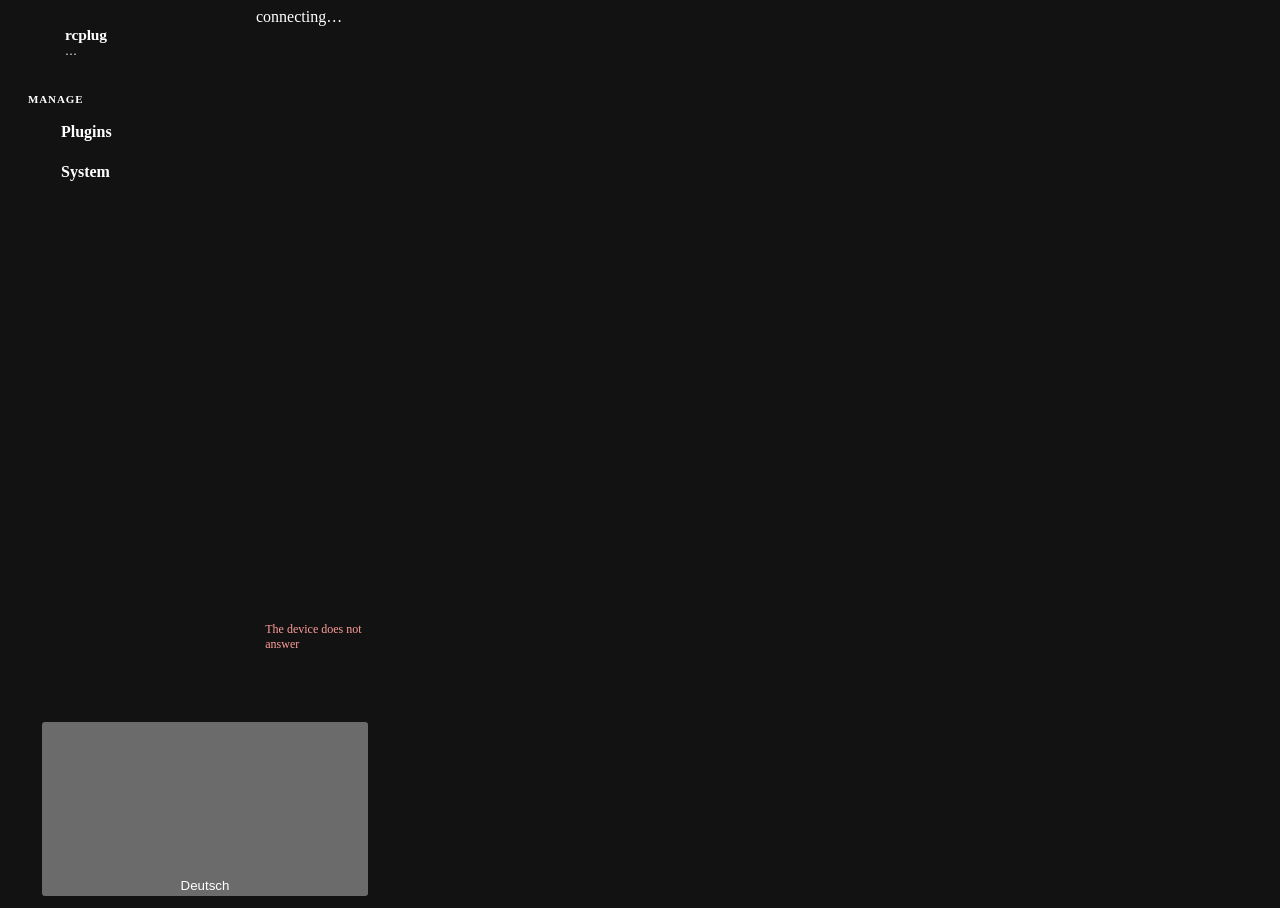
==== commit 376135a8: "A new look, one application: sdk/ui, the dashboard's side bar, the console's tabs sdk/ui is rcplug's" ====
--- a/cmd/rcplugd/web/index.html
+++ b/cmd/rcplugd/web/index.html
@@ -3,756 +3,40 @@
 <head>
 <meta charset="utf-8">
 <meta name="viewport" content="width=device-width, initial-scale=1">
-<title>rcplug · RØDECaster</title>
-<link rel="icon" href="data:image/svg+xml,%3Csvg xmlns=%22http://www.w3.org/2000/svg%22 viewBox=%220 0 16 16%22%3E%3Ccircle cx=%228%22 cy=%228%22 r=%227%22 fill=%22%2319c37d%22/%3E%3Ccircle cx=%228%22 cy=%228%22 r=%223%22 fill=%22%230d1015%22/%3E%3C/svg%3E">
-<style>
-  :root{
-    --bg:#0d1015; --panel:#151a21; --panel2:#1c232c; --line:#2a333f;
-    --fg:#e7edf3; --muted:#9aa8b6; --accent:#19c37d; --blue:#2f81f7;
-    --danger:#f85149; --warn:#e3a008;
-  }
-  *{box-sizing:border-box}
-  html,body{margin:0;height:100%;background:var(--bg);color:var(--fg);
-    font:14px/1.5 system-ui,-apple-system,"Segoe UI",Roboto,sans-serif}
-  body{display:flex;flex-direction:column}
-  header{display:flex;align-items:center;gap:12px;padding:8px 14px;background:var(--panel);border-bottom:1px solid var(--line);flex-wrap:wrap}
-  header h1{font-size:15px;margin:0;font-weight:650;white-space:nowrap}
-  header .dot{width:10px;height:10px;border-radius:50%;background:var(--accent);box-shadow:0 0 8px var(--accent)}
-  header .dot.off{background:var(--danger);box-shadow:none}
-  .vitals{display:flex;gap:14px;color:var(--muted);font-size:12px;margin-left:auto;flex-wrap:wrap}
-  .vitals b{color:var(--fg);font-weight:600}
-  nav{display:flex;gap:2px;padding:0 8px;background:var(--panel);border-bottom:1px solid var(--line);overflow-x:auto;scrollbar-width:none}
-  nav::-webkit-scrollbar{display:none}
-  nav a{padding:9px 12px;color:var(--muted);text-decoration:none;white-space:nowrap;border-bottom:2px solid transparent;display:flex;align-items:center;gap:6px}
-  nav a:hover{color:var(--fg)}
-  nav a.on{color:var(--fg);border-bottom-color:var(--accent)}
-  nav a .st{width:7px;height:7px;border-radius:50%;background:var(--muted)}
-  nav a .st.running{background:var(--accent)}
-  nav a .st.backoff{background:var(--warn)}
-  body.offline nav a .st, body.offline .tag.running, body.offline .tag.starting, body.offline .tag.backoff{background:var(--muted);color:var(--muted);border-color:var(--line);opacity:.5}
-  nav .sep{flex:1}
-  #view{flex:1;min-height:0;display:flex;flex-direction:column}
-  iframe{flex:1;border:0;width:100%;background:var(--bg)}
-  .page{max-width:960px;margin:0 auto;padding:20px;width:100%;overflow:auto}
-  .grid{display:grid;gap:14px}
-  .card{background:var(--panel);border:1px solid var(--line);border-radius:12px;padding:16px 18px}
-  .card h2{margin:0 0 2px;font-size:16px}
-  .card .desc{color:var(--muted);font-size:13px;margin:0 0 12px}
-  .row{display:flex;align-items:center;gap:10px;flex-wrap:wrap}
-  .tag{font-size:11px;padding:2px 8px;border-radius:20px;border:1px solid var(--line);color:var(--muted)}
-  .tag.running{color:var(--accent);border-color:var(--accent)}
-  .tag.starting{color:var(--blue);border-color:var(--blue)}
-  .tag.backoff{color:var(--warn);border-color:var(--warn)}
-  .spacer{flex:1}
-  button,.btn{font:inherit;cursor:pointer;border-radius:8px;border:1px solid var(--line);background:var(--panel2);color:var(--fg);padding:7px 14px;text-decoration:none}
-  button:hover,.btn:hover{border-color:var(--blue)}
-  button:disabled{opacity:.5;cursor:default}
-  button.primary,.btn.primary{background:var(--accent);border-color:var(--accent);color:#04261a;font-weight:600}
-  button.danger{color:var(--danger);border-color:var(--danger);background:transparent}
-  button.small{padding:3px 10px;font-size:12px}
-  .logs{margin-top:12px;background:#0a0d12;border:1px solid var(--line);border-radius:8px;padding:10px;
-    font:12px ui-monospace,Menlo,Consolas,monospace;color:#c9d4df;max-height:240px;overflow:auto;white-space:pre-wrap}
-  .muted{color:var(--muted)}
-  .empty{color:var(--muted);text-align:center;padding:50px 20px}
-  .linkbtn{background:none;border:none;color:var(--muted);text-decoration:underline;padding:0;font-size:12px}
-  .banner{background:#2a2110;border:1px solid var(--warn);color:#ffe2a3;border-radius:10px;padding:10px 14px;margin-bottom:14px;font-size:13px}
-  .error{color:#ffb3ae;font-size:12px}
-  dl.kv{display:grid;grid-template-columns:max-content 1fr;gap:6px 18px;margin:0}
-  dl.kv dt{color:var(--muted)} dl.kv dd{margin:0}
-  .bar{height:6px;background:#0a0d12;border-radius:3px;overflow:hidden;border:1px solid var(--line);margin-top:4px}
-  .bar i{display:block;height:100%;background:var(--accent)}
-  .note{color:var(--muted);font-size:12px;margin-top:16px}
-  .tag.update{color:var(--blue);border-color:var(--blue)}
-  .badge{display:inline-block;min-width:18px;padding:0 5px;border-radius:9px;background:var(--blue);color:#fff;font-size:11px;font-weight:600;text-align:center;line-height:18px}
-  .upd{border-top:1px solid var(--line);padding:10px 0}
-  .upd:first-child{border-top:0}
-  .upd .ver{font-variant-numeric:tabular-nums}
-  details summary{cursor:pointer;color:var(--muted);font-size:12px}
-  details .logs{margin-top:6px}
-  .ok{color:var(--accent)}
-  .opts{margin-top:12px;border-top:1px solid var(--line);padding-top:10px;display:grid;gap:12px}
-  .opts label{display:grid;gap:3px;font-size:13px}
-  .opts .odesc{color:var(--muted);font-size:12px}
-  .opts select,.opts input[type=text],.opts input[type=number]{font:inherit;color:var(--fg);background:var(--panel2);border:1px solid var(--line);border-radius:8px;padding:6px 8px;max-width:320px}
-  .opts .check{display:flex;gap:8px;align-items:center}
-  .opts .linkbtn{justify-self:start}
-  .opts[hidden]{display:none}
-  table.procs{width:100%;border-collapse:collapse;font-size:13px}
-  table.procs th{color:var(--muted);font-weight:500;text-align:left;padding:4px 6px;border-bottom:1px solid var(--line)}
-  table.procs td{padding:4px 6px;border-bottom:1px solid var(--line)}
-  table.procs .num{text-align:right;font-variant-numeric:tabular-nums}
-  .evlist{max-height:320px;overflow:auto;font-size:12px}
-  .ev{padding:4px 0;border-top:1px solid var(--line);overflow-wrap:anywhere}
-  .ev:first-child{border-top:0}
-  .ev code{font:11px ui-monospace,Menlo,Consolas,monospace;color:var(--muted)}
-  @media (max-width:700px){ .vitals{margin-left:0;width:100%} }
-</style>
+<meta name="color-scheme" content="dark">
+<meta name="theme-color" content="#0b0e12">
+<title>rcplug</title>
+<link rel="icon" href="data:image/svg+xml,%3Csvg xmlns=%22http://www.w3.org/2000/svg%22 viewBox=%220 0 24 24%22 fill=%22none%22 stroke=%22%2334d399%22 stroke-width=%222%22 stroke-linecap=%22round%22%3E%3Ccircle cx=%2212%22 cy=%2212%22 r=%229.5%22/%3E%3Cpath d=%22M8 15.5v-4M12 15.5V8.5M16 15.5v-6%22/%3E%3C/svg%3E">
+<link rel="stylesheet" href="ui/rcplug.css">
+<link rel="stylesheet" href="app.css">
+<script src="app.js" defer></script>
 </head>
 <body>
-<header>
-  <span class="dot" id="dot" aria-hidden="true"></span>
-  <h1 id="title">rcplug</h1>
-  <div class="vitals" id="vitals" aria-live="polite"></div>
-  <button type="button" class="small" id="lang"></button>
-</header>
-<nav id="nav" aria-label="Plugins"></nav>
-<div id="view"><div class="empty" id="boot"></div></div>
-<script>
-'use strict';
-const T = {
-  en: {
-    connecting: 'connecting…', offline: 'Host not reachable', cpu: 'CPU', load: 'load', ramFree: 'RAM free', up: 'up for',
-    plugins: 'Plugins', system: 'System', rescan: 'Rescan', rescanHint: 'Read the plugins folder again', skipped: 'Skipped plugin folders:',
-    none: 'No plugins installed yet.', noneHint: 'Copy a plugin folder into plugins/ and press “Rescan”.', open: 'Open', newTab: 'new tab ↗',
-    stop: 'Stop', restart: 'Restart', start: 'Start', log: 'Log', restarts: 'restarts: {n}', startpage: 'start page', audio: 'audio',
-    unknown: 'unknown plugin.json fields: {f}', notFound: 'Plugin not found.', isState: 'The plugin is {state}', autoRestart: 'It is restarted automatically…',
-    failed: 'Action failed: {err}', emptyLog: '(empty)', noLog: '(no log)', footer: 'rcplug – add-ons for the RØDECaster, without new firmware.',
-    st_running: 'running', st_starting: 'starting', st_backoff: 'restarting…', st_stopped: 'stopped',
-    sysTitle: 'System', sysDesc: 'State of the device and of the plugin host.', hostname: 'Hostname', arch: 'Architecture', temp: 'CPU temperature',
-    loadAvg: 'Load (1/5/15 min)', memory: 'Memory', disk: 'Storage (rcplug)', devUp: 'Device up for', hostUp: 'rcplug up for',
-    version: 'rcplug version', clock: 'Device time', memUsed: '{used} of {total} MB used', diskFree: '{free} MB free of {total} MB',
-    disclaimer: 'rcplug is unofficial software, not affiliated with or endorsed by RØDE Microphones. RØDE and RØDECaster are trademarks of their owner. Use at your own risk.',
-    diagTitle: 'Diagnostics', diagText: 'If something does not work: download this bundle (logs, versions, device state; passwords and keys masked) and attach it to a bug report. Review it before posting it publicly.',
-    diagButton: 'Download diagnostics',
-    updTitle: 'Updates', updDesc: 'rcplug and plugins update from signed releases on GitHub. Nothing is downloaded until you check, nothing is installed until you click. Settings and plugin data are kept.',
-    updOff: 'Updates are switched off on this device (RCPLUG_UPDATES=off or --updates=false).', updCheck: 'Check for updates', updChecking: 'checking…',
-    updNever: 'Not checked yet.', updChecked: 'Last checked: {at}', updCurrent: 'up to date', updAvail: 'update available',
-    updInstall: 'Install {v}', updNotes: 'Release notes', updRelease: 'release page ↗', updNoTargets: 'Nothing to check.',
-    updConfirmHost: 'Update rcplug to {v}?\n\nrcplug and all plugins restart (about half a minute). The RØDECaster itself and its audio keep running. If the new version does not start, the previous one comes back automatically.',
-    updConfirmPlugin: 'Update the plugin “{name}” to {v}?\n\nThe plugin restarts; its settings and data are kept.',
-    procTitle: 'Processes', procDesc: 'What runs on the device: CPU as a share of one core over the last seconds, memory in use (RSS). Tags mark rcplug and its plugins, and RØDE\'s own programs.',
-    procByCPU: 'by CPU', procByMem: 'by memory', procName: 'Process', procMem: 'Memory', procThreads: 'Threads', procNone: 'Not available.',
-    procFoot: '{n} processes (without kernel threads) on {cores} cores, {mem} MB in use together. The first values for CPU appear after a few seconds.',
-    tapTitle: 'Audio taps', tapExperimental: 'experimental', tapSwitch: 'switched on',
-    tapDesc: 'One bridge from the desk\'s audio graph (JACK) to the plugins that need sound, such as Sonar: plugins ask for inputs or outputs and get a stream. It adds one client to RØDE\'s audio graph, so it is off until you switch it on; it only runs while a plugin listens.',
-    tapConfirm: 'Switch on the audio taps? Plugins can then hear the desk\'s inputs and outputs. The bridge adds one client to RØDE\'s audio graph while a plugin listens. Watch for dropouts on the first use.',
-    tapRunning: 'Running: {n} channel(s) in use', tapIdle: 'Ready; the bridge starts when a plugin asks for audio.', tapProblems: '{n} dropout(s) reported',
-    tapNoJack: 'JACK is not reachable here: {err}', tapPorts: '{n} ports can be tapped.',
-    evTitle: 'Events', evDesc: 'What the desk, the host and the plugins report on the event bus, live (the last 30).', evNone: 'No events yet.',
-    accTitle: 'Access', accDesc: 'An optional password for the dashboard and every plugin page. Without one, everyone on the network can use them.',
-    accOn: 'A password is set.', accOff: 'No password: everyone on the network can use the dashboard.', accCurrent: 'Current password', accNew: 'New password', accRepeat: 'Repeat',
-    accSet: 'Set password', accChange: 'Change password', accRemove: 'Remove password', accLogout: 'Log out', accMismatch: 'The two new passwords differ.',
-    accRemoveConfirm: 'Remove the password? Everyone on the network can then use the dashboard again.',
-    accNote: 'At least 6 characters. Plugins on the device itself are not asked for it. Forgotten? “Forgot the password?” on the login page removes it with four presses of Listen 1 at the device.',
-    updAuto: 'Look for updates every day (only asks GitHub; nothing is installed without your click)', updBadgeNav: '{n} update(s) available',
-    updPhaseDownload: 'Downloading (slowly on purpose, so the USB audio is not disturbed)', updPhaseUnpack: 'Unpacking', updAmount: '{done} of {total} MB · {pct} %', updEta: 'about {s} s left',
-    updRunning: 'Installing {name} {v}…', updRestarting: 'rcplug {v} is being installed and restarts now. This page reloads by itself when it is back.',
-    updDone: '{name} {v} installed.', updFailed: 'The update failed: {err}', updLog: 'Details',
-    updLastOk: 'Last rcplug update{v}: successful ({at}).', updLastFail: 'Last rcplug update{v} failed ({at}); the previous version was kept or restored.',
-    updKeys: 'Trusted signing keys: {ids}', updBadge: 'update {v}', updPlugin: 'Update',
-    days: '{d} d {h} h', hours: '{h} h {m} min', mins: '{m} min', switchLang: 'Deutsch',
-    settings: 'Settings', optSave: 'Save', optSaveRestart: 'Save and restart', optSaved: 'Saved.', optSavedRestart: 'Saved; the plugin restarts.',
-    optDefault: 'default: {v}', optReset: 'use the default', optYes: 'on', optNo: 'off', optHint: 'Changes take effect when the plugin starts.',
-  },
-  de: {
-    connecting: 'verbinde…', offline: 'Host nicht erreichbar', cpu: 'CPU', load: 'Last', ramFree: 'RAM frei', up: 'an seit',
-    plugins: 'Plugins', system: 'System', rescan: 'Neu einlesen', rescanHint: 'Plugin-Ordner neu einlesen', skipped: 'Übersprungene Plugin-Ordner:',
-    none: 'Noch keine Plugins installiert.', noneHint: 'Plugin-Ordner nach plugins/ kopieren und „Neu einlesen“ drücken.', open: 'Öffnen', newTab: 'neuer Tab ↗',
-    stop: 'Stoppen', restart: 'Neu starten', start: 'Starten', log: 'Log', restarts: 'Neustarts: {n}', startpage: 'Startseite', audio: 'Audio',
-    unknown: 'unbekannte plugin.json-Felder: {f}', notFound: 'Plugin nicht gefunden.', isState: 'Das Plugin ist gerade {state}', autoRestart: 'Es wird automatisch neu gestartet…',
-    failed: 'Aktion fehlgeschlagen: {err}', emptyLog: '(leer)', noLog: '(kein Log)', footer: 'rcplug – Funktionen für den RØDECaster ohne neue Firmware.',
-    st_running: 'läuft', st_starting: 'startet', st_backoff: 'Neustart…', st_stopped: 'gestoppt',
-    sysTitle: 'System', sysDesc: 'Zustand des Geräts und des Plugin-Hosts.', hostname: 'Hostname', arch: 'Architektur', temp: 'CPU-Temperatur',
-    loadAvg: 'Last (1/5/15 min)', memory: 'Arbeitsspeicher', disk: 'Speicher (rcplug)', devUp: 'Gerät läuft seit', hostUp: 'rcplug läuft seit',
-    version: 'rcplug-Version', clock: 'Uhrzeit (Gerät)', memUsed: '{used} / {total} MB belegt', diskFree: '{free} MB frei von {total} MB',
-    disclaimer: 'rcplug ist inoffizielle Software und steht in keiner Verbindung zu RØDE Microphones. RØDE und RØDECaster sind Marken ihres Inhabers. Nutzung auf eigene Gefahr.',
-    diagTitle: 'Diagnose', diagText: 'Wenn etwas nicht funktioniert: dieses Paket herunterladen (Logs, Versionen, Gerätezustand; Passwörter und Schlüssel maskiert) und an einen Fehlerbericht hängen. Vor dem öffentlichen Teilen bitte durchsehen.',
-    diagButton: 'Diagnose herunterladen',
-    updTitle: 'Updates', updDesc: 'rcplug und Plugins aktualisieren sich aus signierten Releases auf GitHub. Heruntergeladen wird erst nach „Nach Updates suchen“, installiert erst nach deinem Klick. Einstellungen und Plugin-Daten bleiben erhalten.',
-    updOff: 'Updates sind auf diesem Gerät abgeschaltet (RCPLUG_UPDATES=off oder --updates=false).', updCheck: 'Nach Updates suchen', updChecking: 'suche…',
-    updNever: 'Noch nicht gesucht.', updChecked: 'Zuletzt gesucht: {at}', updCurrent: 'aktuell', updAvail: 'Update verfügbar',
-    updInstall: '{v} installieren', updNotes: 'Versionshinweise', updRelease: 'Release-Seite ↗', updNoTargets: 'Nichts zu prüfen.',
-    updConfirmHost: 'rcplug auf {v} aktualisieren?\n\nrcplug und alle Plugins starten neu (etwa eine halbe Minute). Der RØDECaster selbst und sein Audio laufen weiter. Startet die neue Version nicht, kommt automatisch die vorherige zurück.',
-    updConfirmPlugin: 'Das Plugin „{name}“ auf {v} aktualisieren?\n\nDas Plugin startet neu; seine Einstellungen und Daten bleiben erhalten.',
-    procTitle: 'Prozesse', procDesc: 'Was auf dem Gerät läuft: CPU als Anteil eines Kerns über die letzten Sekunden, belegter Speicher (RSS). Markiert sind rcplug und seine Plugins sowie RØDEs eigene Programme.',
-    procByCPU: 'nach CPU', procByMem: 'nach Speicher', procName: 'Prozess', procMem: 'Speicher', procThreads: 'Threads', procNone: 'Nicht verfügbar.',
-    procFoot: '{n} Prozesse (ohne Kernel-Threads) auf {cores} Kernen, zusammen {mem} MB belegt. Die ersten CPU-Werte erscheinen nach ein paar Sekunden.',
-    tapTitle: 'Audio-Abgriffe', tapExperimental: 'experimentell', tapSwitch: 'eingeschaltet',
-    tapDesc: 'Eine Brücke vom Audio-Graph des Pults (JACK) zu den Plugins, die Ton brauchen, etwa Sonar: Plugins fragen nach Ein- oder Ausgängen und bekommen einen Datenstrom. Sie fügt RØDEs Audio-Graph einen Client hinzu, ist deshalb aus, bis du sie einschaltest, und läuft nur, solange ein Plugin zuhört.',
-    tapConfirm: 'Audio-Abgriffe einschalten? Plugins können dann Ein- und Ausgänge des Pults hören. Solange ein Plugin zuhört, hängt die Brücke einen Client an RØDEs Audio-Graph. Beim ersten Einsatz bitte auf Aussetzer achten.',
-    tapRunning: 'Läuft: {n} Kanal/Kanäle belegt', tapIdle: 'Bereit; die Brücke startet, sobald ein Plugin Ton anfordert.', tapProblems: '{n} Aussetzer gemeldet',
-    tapNoJack: 'JACK ist hier nicht erreichbar: {err}', tapPorts: '{n} Ports können abgegriffen werden.',
-    evTitle: 'Ereignisse', evDesc: 'Was Pult, Host und Plugins auf dem Ereignis-Bus melden, live (die letzten 30).', evNone: 'Noch keine Ereignisse.',
-    accTitle: 'Zugang', accDesc: 'Ein optionales Passwort für das Dashboard und alle Plugin-Seiten. Ohne Passwort kann jeder im Netzwerk sie benutzen.',
-    accOn: 'Ein Passwort ist gesetzt.', accOff: 'Kein Passwort: Jeder im Netzwerk kann das Dashboard benutzen.', accCurrent: 'Aktuelles Passwort', accNew: 'Neues Passwort', accRepeat: 'Wiederholen',
-    accSet: 'Passwort setzen', accChange: 'Passwort ändern', accRemove: 'Passwort entfernen', accLogout: 'Abmelden', accMismatch: 'Die beiden neuen Passwörter sind verschieden.',
-    accRemoveConfirm: 'Passwort entfernen? Dann kann wieder jeder im Netzwerk das Dashboard benutzen.',
-    accNote: 'Mindestens 6 Zeichen. Plugins auf dem Gerät selbst werden nicht gefragt. Vergessen? „Passwort vergessen?“ auf der Anmeldeseite entfernt es mit viermal Listen 1 am Gerät.',
-    updAuto: 'Täglich nach Updates suchen (fragt nur bei GitHub nach; installiert wird erst nach deinem Klick)', updBadgeNav: '{n} Update(s) verfügbar',
-    updPhaseDownload: 'Herunterladen (absichtlich langsam, damit der USB-Ton nicht gestört wird)', updPhaseUnpack: 'Entpacken', updAmount: '{done} von {total} MB · {pct} %', updEta: 'noch etwa {s} s',
-    updRunning: '{name} {v} wird installiert…', updRestarting: 'rcplug {v} wird installiert und startet jetzt neu. Die Seite lädt sich von selbst neu, sobald es wieder da ist.',
-    updDone: '{name} {v} installiert.', updFailed: 'Das Update ist fehlgeschlagen: {err}', updLog: 'Details',
-    updLastOk: 'Letztes rcplug-Update{v}: erfolgreich ({at}).', updLastFail: 'Letztes rcplug-Update{v} fehlgeschlagen ({at}); die vorherige Version blieb bzw. wurde wiederhergestellt.',
-    updKeys: 'Vertrauenswürdige Signaturschlüssel: {ids}', updBadge: 'Update {v}', updPlugin: 'Aktualisieren',
-    days: '{d} T {h} h', hours: '{h} h {m} min', mins: '{m} min', switchLang: 'English',
-    settings: 'Einstellungen', optSave: 'Speichern', optSaveRestart: 'Speichern und neu starten', optSaved: 'Gespeichert.', optSavedRestart: 'Gespeichert; das Plugin startet neu.',
-    optDefault: 'Standard: {v}', optReset: 'Standard verwenden', optYes: 'an', optNo: 'aus', optHint: 'Änderungen wirken, wenn das Plugin startet.',
-  },
-};
-let lang = 'en';
-try { lang = localStorage.getItem('rcplug-lang') || ((navigator.language || '').toLowerCase().startsWith('de') ? 'de' : 'en'); } catch (e) { /* ignore */ }
-if (!T[lang]) lang = 'en';
-document.documentElement.lang = lang;
-const t = (k, p) => (T[lang][k] ?? T.en[k] ?? k).replace(/\{(\w+)\}/g, (m, n) => (p && n in p ? p[n] : m));
-
-const $ = (s, r = document) => r.querySelector(s);
-const dec = (s) => { try { return decodeURIComponent(s); } catch (e) { return s; } };
-const esc = (s) => String(s ?? '').replace(/[&<>"']/g, (c) => ({ '&': '&amp;', '<': '&lt;', '>': '&gt;', '"': '&quot;', "'": '&#39;' }[c]));
-// A session that ran out (or a password set meanwhile) leads to the login.
-function toLogin(r) {
-  if (r.status === 401) { location.href = '/login'; return true; }
-  return false;
-}
-async function jget(u) { const r = await fetch(u, { cache: 'no-store' }); if (toLogin(r)) throw new Error('login'); if (!r.ok) throw new Error('HTTP ' + r.status); return r.json(); }
-async function jpost(u, body) {
-  const init = { method: 'POST', headers: { 'X-Rcplug': '1' } };
-  if (body !== undefined) { init.headers['Content-Type'] = 'application/json'; init.body = JSON.stringify(body); }
-  const r = await fetch(u, init);
-  if (toLogin(r)) throw new Error('login');
-  if (!r.ok) {
-    const body = (await r.text()).trim();
-    let msg = body;
-    try { msg = JSON.parse(body).error || body; } catch (e) { /* plain text */ }
-    throw new Error(msg || 'HTTP ' + r.status);
-  }
-  return r.json();
-}
-
-let plugins = [], invalid = [], sys = null, route = '', loaded = false, pageSig = '';
-let upd = null, updSig = '', updChecking = false, bootVersion = null;
-const openLogs = {};
-const openOpts = {}; // plugin → the values being edited (kept across re-renders)
-
-function fmtUptime(s) {
-  const d = Math.floor(s / 86400), h = Math.floor(s % 86400 / 3600), m = Math.floor(s % 3600 / 60);
-  return d ? t('days', { d, h }) : h ? t('hours', { h, m }) : t('mins', { m });
-}
-
-async function refresh() {
-  try {
-    sys = await jget('api/system');
-    $('#dot').classList.remove('off');
-    const v = [];
-    if (sys.cpuTempC !== undefined) v.push(`${t('cpu')} <b>${esc(sys.cpuTempC.toFixed(0))} °C</b>`);
-    if (sys.load) v.push(`${t('load')} <b>${esc(sys.load[0])}</b>`);
-    if (sys.memTotalKB) v.push(`${t('ramFree')} <b>${esc(Math.round(sys.memAvailableKB / 1024))} MB</b>`);
-    if (sys.systemUptimeSec !== undefined) v.push(`${t('up')} <b>${esc(fmtUptime(sys.systemUptimeSec))}</b>`);
-    v.push(`rcplug <b>${esc(sys.version)}</b>`);
-    // After an update the new rcplug may serve a new dashboard.
-    if (bootVersion === null) bootVersion = sys.version;
-    else if (sys.version !== bootVersion) { location.reload(); return; }
-    $('#vitals').innerHTML = v.join(' · ');
-    $('#title').textContent = 'rcplug · ' + (sys.host || 'RØDECaster');
-    document.body.classList.remove('offline');
-  } catch (e) {
-    $('#dot').classList.add('off');
-    $('#vitals').textContent = t('offline');
-    document.body.classList.add('offline'); // the plugins' states are unknown now
-  }
-  try { const d = await jget('api/plugins'); plugins = d.plugins || []; invalid = d.invalid || []; loaded = true; } catch (e) { /* keep last */ }
-  await loadUpdates(); // local; also for the update badge in the navigation
-  renderNav();
-  if (!route) go();
-  else if (route === 'plugins') { renderPlugins(); updateProgress(); }
-  else if (route === 'system') renderSystem();
-  else if (route.startsWith('p/')) checkFrame();
-}
-
-const uiPlugins = () => plugins.filter((p) => p.hasUI);
-// Localised manifest texts (plugin.json "translations"), English otherwise.
-const tr = (p, k) => (p.translations && p.translations[lang] && p.translations[lang][k]) || p[k] || '';
-function defaultRoute() {
-  const ui = uiPlugins();
-  const primary = ui.find((p) => p.primary && p.enabled) || ui.find((p) => p.enabled);
-  return primary ? 'p/' + primary.name : 'plugins';
-}
-
-// A plugin route is p/<name>, optionally followed by a path or query inside
-// the plugin's UI (p/sonar?strip=physical1), e.g. from a console action.
-function frameRoute() {
-  const rest = route.slice(2);
-  const i = rest.search(/[/?]/);
-  const name = dec(i < 0 ? rest : rest.slice(0, i));
-  let sub = i < 0 ? '' : rest.slice(i).replace(/^\//, '');
-  // Stay inside the plugin: no "." or ".." segment, also not percent-encoded
-  // (browsers resolve %2e%2e like ..), and no backslashes.
-  const path = sub.split(/[?#]/)[0];
-  if (path.split('/').some((seg) => { const d = dec(seg); return d === '.' || d === '..' || d.includes('/') || d.includes('\\'); })) sub = '';
-  return { name, sub };
-}
-const currentPlugin = () => (route.startsWith('p/') ? frameRoute().name : null);
-
-function renderNav() {
-  const cur = currentPlugin();
-  const items = uiPlugins().map((p) => `<a href="#/p/${encodeURIComponent(p.name)}" class="${cur === p.name ? 'on' : ''}"${cur === p.name ? ' aria-current="page"' : ''}><span class="st ${esc(p.state)}" aria-hidden="true"></span>${esc(p.icon || '')} ${esc(tr(p, 'title'))}</a>`);
-  items.push('<span class="sep"></span>');
-  items.push(`<a href="#/plugins" class="${route === 'plugins' ? 'on' : ''}">${esc(t('plugins'))}</a>`);
-  const n = upd && upd.available;
-  const badge = n ? ` <span class="badge" title="${esc(t('updBadgeNav', { n }))}">${esc(n)}</span>` : '';
-  items.push(`<a href="#/system" class="${route === 'system' ? 'on' : ''}">${esc(t('system'))}${badge}</a>`);
-  $('#nav').innerHTML = items.join('');
-}
-
-function go() {
-  route = location.hash.replace(/^#\/?/, '');
-  if (!route) {
-    if (!loaded) return; // refresh() calls go() again once the plugin list arrived
-    route = defaultRoute();
-    history.replaceState(null, '', '#/' + route);
-  }
-  renderNav();
-  pageSig = '';
-  if (route !== 'system') stopEvents();
-  if (route.startsWith('p/')) { const f = frameRoute(); renderFrame(f.name, f.sub); }
-  else if (route === 'system') renderSystem();
-  else renderPlugins();
-  if ((route === 'system' || route === 'plugins') && !upd) loadUpdates().then(() => (route === 'system' ? renderUpdates() : renderPlugins()));
-}
-window.addEventListener('hashchange', go);
-
-// ---- embedded plugin UI
-let frameFor = null;
-function renderFrame(name, sub = '') {
-  const p = plugins.find((x) => x.name === name);
-  const view = $('#view');
-  if (!p) { view.innerHTML = `<div class="empty">${esc(t('notFound'))}</div>`; frameFor = null; return; }
-  if (!p.running) {
-    frameFor = null;
-    view.innerHTML = `<div class="page"><div class="card"><h2>${esc(tr(p, 'title'))}</h2><p class="desc">${esc(tr(p, 'description'))}</p>
-      <p>${esc(t('isState', { state: t('st_' + p.state) }))}${p.lastErr ? ' (' + esc(p.lastErr) + ')' : ''}.</p>
-      ${p.enabled ? `<p class="muted">${esc(t('autoRestart'))}</p>` : `<button class="primary" id="startIt">${esc(t('start'))}</button>`}<p class="error" id="err"></p></div></div>`;
-    const b = $('#startIt');
-    if (b) b.onclick = () => act(p.name, 'enable', b);
-    return;
-  }
-  if (frameFor === name + '|' + sub && $('#view iframe')) return;
-  frameFor = name + '|' + sub;
-  view.innerHTML = `<iframe src="plugins/${encodeURIComponent(name)}/${esc(sub)}" title="${esc(tr(p, 'title'))}" allow="fullscreen"></iframe>`;
-}
-let stoppedSig = '';
-function checkFrame() {
-  const { name, sub } = frameRoute();
-  const p = plugins.find((x) => x.name === name);
-  if (!p || (frameFor === name + '|' + sub) !== !!p.running) { stoppedSig = ''; renderFrame(name, sub); return; }
-  // The page shown instead of a stopped plugin follows its state.
-  if (!p.running) {
-    const sig = JSON.stringify([p.state, p.enabled, p.lastErr, lang]);
-    if (sig !== stoppedSig) { stoppedSig = sig; renderFrame(name, sub); }
-  }
-}
-
-async function act(name, action, btn) {
-  if (btn) btn.disabled = true;
-  try { await jpost(`api/plugins/${encodeURIComponent(name)}/${action}`); }
-  catch (e) { const el = $('#err') || $(`.card[data-name="${CSS.escape(name)}"] .error`); if (el) el.textContent = t('failed', { err: e.message }); }
-  setTimeout(() => { if (btn) btn.disabled = false; refresh(); }, 400);
-}
-
-// ---- plugin management (rebuilt only when something changed, so focus,
-// open logs and scroll positions survive the periodic refresh)
-function renderPlugins() {
-  frameFor = null;
-  const sig = JSON.stringify([plugins, invalid, lang, upd && upd.targets, upd && upd.job && upd.job.state]);
-  if (sig === pageSig && $('#view .page')) { refreshLogs(); return; }
-  pageSig = sig;
-  let html = '<div class="page">';
-  if (invalid.length) html += `<div class="banner"><b>${esc(t('skipped'))}</b><br>${invalid.map(esc).join('<br>')}</div>`;
-  html += `<div class="row" style="margin-bottom:14px"><h2 style="margin:0;font-size:18px">${esc(t('plugins'))}</h2><span class="spacer"></span><button id="rescan" title="${esc(t('rescanHint'))}">${esc(t('rescan'))}</button></div><div class="grid">`;
-  if (!plugins.length) html += `<div class="empty">${esc(t('none'))}<br>${esc(t('noneHint'))}</div>`;
-  for (const p of plugins) {
-    const st = p.state || 'stopped';
-    const u = pluginUpdate(p.name);
-    html += `<div class="card" data-name="${esc(p.name)}">
-      <div class="row"><h2>${esc(p.icon || '')} ${esc(tr(p, 'title'))}</h2><span class="tag">v${esc(p.version || '?')}</span>${u ? `<span class="tag update">${esc(t('updBadge', { v: u.latest }))}</span>` : ''}${p.needsAudio ? `<span class="tag">${esc(t('audio'))}</span>` : ''}${p.primary ? `<span class="tag">${esc(t('startpage'))}</span>` : ''}
-        <span class="spacer"></span><span class="tag ${esc(st)}">${esc(t('st_' + st))}${p.pid ? ' · PID ' + esc(p.pid) : ''}</span></div>
-      <p class="desc">${esc(tr(p, 'description'))}</p>
-      ${p.unknownFields ? `<p class="error">${esc(t('unknown', { f: p.unknownFields.join(', ') }))}</p>` : ''}
-      <div class="row">
-        ${p.hasUI ? `<a class="btn" href="#/p/${encodeURIComponent(p.name)}">${esc(t('open'))}</a><a class="btn" href="plugins/${encodeURIComponent(p.name)}/" target="_blank" rel="noopener">${esc(t('newTab'))}</a>` : ''}
-        ${p.enabled ? `<button class="danger" data-act="disable">${esc(t('stop'))}</button><button data-act="restart">${esc(t('restart'))}</button>` : `<button class="primary" data-act="enable">${esc(t('start'))}</button>`}
-        ${u ? `<button data-act="update"${jobActive() ? ' disabled' : ''}>${esc(t('updPlugin'))}</button>` : ''}
-        ${p.options && p.options.length ? `<button class="linkbtn" data-act="settings" aria-expanded="${!!openOpts[p.name]}">${esc(t('settings'))}</button>` : ''}
-        <button class="linkbtn" data-act="logs" aria-expanded="${!!openLogs[p.name]}">${esc(t('log'))}</button>
-        ${p.restarts ? `<span class="muted" style="font-size:12px">${esc(t('restarts', { n: p.restarts }))}</span>` : ''}
-        ${p.lastErr && st !== 'running' ? `<span style="font-size:12px;color:var(--warn)">${esc(p.lastErr)}</span>` : ''}
-      </div>${u || (upd && upd.job && upd.job.target === 'plugin:' + p.name) ? `<div data-progress="plugin:${esc(p.name)}"></div>` : ''}<p class="error"></p><div class="opts" ${openOpts[p.name] ? '' : 'hidden'}></div><pre class="logs" ${openLogs[p.name] ? '' : 'hidden'}></pre></div>`;
-  }
-  html += `</div><p class="note" style="text-align:center">${esc(t('footer'))}</p></div>`;
-  $('#view').innerHTML = html;
-  $('#rescan').onclick = async (e) => {
-    e.target.disabled = true;
-    try { await jpost('api/reload'); } catch (x) { alert(t('failed', { err: x.message })); }
-    e.target.disabled = false;
-    refresh();
-  };
-  document.querySelectorAll('#view .card[data-name]').forEach((c) => {
-    const name = c.dataset.name, logsEl = $('.logs', c);
-    const p = plugins.find((x) => x.name === name);
-    if (openOpts[name]) renderOptions(p, $('.opts', c));
-    c.querySelectorAll('[data-act]').forEach((b) => b.addEventListener('click', () => {
-      if (b.dataset.act === 'settings') { toggleOptions(p, $('.opts', c), b); return; }
-      if (b.dataset.act === 'logs') {
-        openLogs[name] = !openLogs[name];
-        logsEl.hidden = !openLogs[name];
-        b.setAttribute('aria-expanded', String(!!openLogs[name]));
-        if (openLogs[name]) loadLogs(name, logsEl);
-        return;
-      }
-      if (b.dataset.act === 'update') { installUpdate('plugin:' + name, b); return; }
-      act(name, b.dataset.act, b);
-    }));
-  });
-  refreshLogs();
-}
-// ---- plugin options (manifest "options", stored by the host in
-// config/<plugin>.json; see docs/plugin-api.md#options)
-const trOpt = (p, o, k) => (p.translations && p.translations[lang] && p.translations[lang].options && p.translations[lang].options[o.id] && p.translations[lang].options[o.id][k]) || o[k] || '';
-const trChoice = (p, o, v) => {
-  const c = (o.choices || []).find((x) => x.value === v);
-  const l = p.translations && p.translations[lang] && p.translations[lang].options && p.translations[lang].options[o.id];
-  return (l && l.choices && l.choices[v]) || (c ? c.title : String(v));
-};
-async function toggleOptions(p, el, btn) {
-  if (openOpts[p.name]) { delete openOpts[p.name]; el.hidden = true; btn.setAttribute('aria-expanded', 'false'); return; }
-  try {
-    const d = await jget(`api/plugins/${encodeURIComponent(p.name)}/options`);
-    openOpts[p.name] = { values: { ...(d.values || {}) } };
-  } catch (e) { el.hidden = false; el.textContent = t('failed', { err: e.message }); return; }
-  btn.setAttribute('aria-expanded', 'true');
-  renderOptions(p, el);
-}
-function renderOptions(p, el) {
-  const st = openOpts[p.name];
-  el.hidden = false;
-  el.replaceChildren();
-  const show = (o, v) => (o.type === 'bool' ? t(v ? 'optYes' : 'optNo') : o.type === 'choice' ? trChoice(p, o, v) : String(v));
-  for (const o of p.options) {
-    const set = Object.prototype.hasOwnProperty.call(st.values, o.id) && st.values[o.id] !== null;
-    const cur = set ? st.values[o.id] : o.default;
-    const label = document.createElement('label');
-    const title = document.createElement('span');
-    title.textContent = trOpt(p, o, 'title');
-    let input;
-    if (o.type === 'bool') {
-      input = document.createElement('input');
-      input.type = 'checkbox';
-      input.checked = !!cur;
-      input.onchange = () => { st.values[o.id] = input.checked; };
-      const row = document.createElement('span');
-      row.className = 'check';
-      row.append(input, title);
-      label.append(row);
-    } else {
-      if (o.type === 'choice') {
-        input = document.createElement('select');
-        for (const c of o.choices) { const op = new Option(trChoice(p, o, c.value), c.value); input.append(op); }
-        input.value = cur ?? '';
-      } else {
-        input = document.createElement('input');
-        input.type = o.type === 'number' ? 'number' : 'text';
-        if (o.type === 'number') { input.step = 'any'; if (o.min != null) input.min = o.min; if (o.max != null) input.max = o.max; }
-        if (o.maxLength) input.maxLength = o.maxLength;
-        input.value = cur ?? '';
-      }
-      input.onchange = () => { st.values[o.id] = o.type === 'number' ? Number(input.value) : input.value; };
-      label.append(title, input);
-    }
-    const desc = document.createElement('span');
-    desc.className = 'odesc';
-    desc.textContent = [trOpt(p, o, 'description'), o.default !== undefined ? t('optDefault', { v: show(o, o.default) }) : ''].filter(Boolean).join(' · ');
-    label.append(desc);
-    if (set) {
-      const reset = document.createElement('button');
-      reset.type = 'button';
-      reset.className = 'linkbtn';
-      reset.textContent = t('optReset');
-      reset.onclick = (e) => { e.preventDefault(); st.values[o.id] = null; renderOptions(p, el); };
-      label.append(reset);
-    }
-    el.append(label);
-  }
-  const msg = document.createElement('span');
-  msg.className = 'muted';
-  msg.style.fontSize = '12px';
-  msg.textContent = st.msg || t('optHint');
-  const save = document.createElement('button');
-  save.type = 'button';
-  save.className = 'primary';
-  save.textContent = t(p.enabled ? 'optSaveRestart' : 'optSave');
-  save.onclick = async () => {
-    save.disabled = true;
-    try {
-      const r = await jpost(`api/plugins/${encodeURIComponent(p.name)}/options`, { values: st.values });
-      const d = await jget(`api/plugins/${encodeURIComponent(p.name)}/options`);
-      st.values = { ...(d.values || {}) };
-      st.msg = t(r.restarted ? 'optSavedRestart' : 'optSaved');
-      renderOptions(p, el);
-      setTimeout(refresh, 600);
-    } catch (e) { msg.textContent = t('failed', { err: e.message }); msg.className = 'error'; save.disabled = false; }
-  };
-  const row = document.createElement('div');
-  row.className = 'row';
-  row.append(save, msg);
-  el.append(row);
-}
-
-function refreshLogs() {
-  for (const [name, open] of Object.entries(openLogs)) {
-    const el = $(`.card[data-name="${CSS.escape(name)}"] .logs`);
-    if (open && el) loadLogs(name, el);
-  }
-}
-async function loadLogs(name, el) {
-  const atBottom = el.scrollTop + el.clientHeight >= el.scrollHeight - 4;
-  try {
-    const d = await jget(`api/plugins/${encodeURIComponent(name)}/logs`);
-    el.textContent = (d.lines || []).join('\n') || t('emptyLog');
-    if (atBottom) el.scrollTop = el.scrollHeight;
-  } catch (e) { el.textContent = t('noLog'); }
-}
-
-// ---- system page (the system card is redrawn on every refresh, the
-// updates card only when its content changed, so open details stay open)
-function renderSystem() {
-  frameFor = null;
-  if (!sys) { $('#view').innerHTML = `<div class="empty">${esc(t('offline'))}</div>`; return; }
-  if (!$('#sysCard')) {
-    $('#view').innerHTML = `<div class="page"><div class="card" id="sysCard"></div>
-      <div class="card" id="procCard" style="margin-top:14px"><div class="row"><h2 style="margin:0">${esc(t('procTitle'))}</h2><span class="spacer"></span>
-        <button class="small" data-sort="cpu">${esc(t('procByCPU'))}</button><button class="small" data-sort="mem">${esc(t('procByMem'))}</button></div>
-        <p class="desc">${esc(t('procDesc'))}</p><div id="procList"></div></div>
-      <div class="card" id="updCard" style="margin-top:14px"></div>
-      <div class="card" id="accCard" style="margin-top:14px"></div>
-      <div class="card" id="tapCard" style="margin-top:14px"></div>
-      <div class="card" id="evCard" style="margin-top:14px"><h2>${esc(t('evTitle'))}</h2><p class="desc">${esc(t('evDesc'))}</p><div id="evList" class="evlist"></div></div>
-      <div class="card" style="margin-top:14px"><h2>${esc(t('diagTitle'))}</h2><p class="desc">${esc(t('diagText'))}</p>
-        <a class="btn primary" href="api/diagnostics" download>${esc(t('diagButton'))}</a></div>
-      <p class="note">${esc(t('disclaimer'))}</p></div>`;
-    updSig = '';
-    renderAccess();
-    startEvents();
-    bindProcSort();
-  }
-  loadProcs();
-  renderTaps();
-  const mem = sys.memTotalKB ? `${esc(t('memUsed', { used: Math.round((sys.memTotalKB - sys.memAvailableKB) / 1024), total: Math.round(sys.memTotalKB / 1024) }))}<div class="bar"><i style="width:${((1 - sys.memAvailableKB / sys.memTotalKB) * 100).toFixed(0)}%"></i></div>` : '—';
-  const disk = sys.diskTotalMB ? `${esc(t('diskFree', { free: sys.diskFreeMB, total: sys.diskTotalMB }))}<div class="bar"><i style="width:${((1 - sys.diskFreeMB / sys.diskTotalMB) * 100).toFixed(0)}%"></i></div>` : '—';
-  const row = (k, v) => `<dt>${esc(t(k))}</dt><dd>${v}</dd>`;
-  $('#sysCard').innerHTML = `<h2>${esc(t('sysTitle'))}</h2><p class="desc">${esc(t('sysDesc'))}</p><dl class="kv">
-    ${row('hostname', esc(sys.host))}${row('arch', esc(sys.arch + '/' + sys.os))}
-    ${row('temp', sys.cpuTempC !== undefined ? esc(sys.cpuTempC.toFixed(1)) + ' °C' : '—')}${row('loadAvg', sys.load ? esc(sys.load.join(' / ')) : '—')}
-    ${row('memory', mem)}${row('disk', disk)}
-    ${row('devUp', sys.systemUptimeSec !== undefined ? esc(fmtUptime(sys.systemUptimeSec)) : '—')}${row('hostUp', esc(fmtUptime(sys.uptimeSec)))}
-    ${row('version', esc(sys.version))}${row('clock', esc(new Date(sys.time).toLocaleString(lang)))}
-  </dl>`;
-  renderUpdates();
-}
-
-// ---- processes on the System page (refreshed with the page, every 4 s)
-let procSort = 'cpu';
-function bindProcSort() {
-  document.querySelectorAll('#procCard [data-sort]').forEach((b) => {
-    b.classList.toggle('primary', b.dataset.sort === procSort);
-    b.onclick = () => { procSort = b.dataset.sort; bindProcSort(); loadProcs(); };
-  });
-}
-async function loadProcs() {
-  const el = $('#procList');
-  if (!el) return;
-  let d;
-  try { d = await jget('api/processes?limit=15&sort=' + procSort); } catch (e) { el.innerHTML = `<p class="muted">${esc(t('procNone'))}</p>`; return; }
-  const mb = (kb) => (kb / 1024).toLocaleString(lang, { maximumFractionDigits: 1 });
-  const owner = (p) => p.owner === 'rcplug' ? `<span class="tag update">${esc(p.plugin === 'rcplugd' ? 'rcplug' : p.plugin)}</span>` : p.owner === 'rode' ? '<span class="tag">RØDE</span>' : '';
-  el.innerHTML = `<table class="procs"><thead><tr><th>${esc(t('procName'))}</th><th>PID</th><th class="num">CPU</th><th class="num">${esc(t('procMem'))}</th><th class="num">${esc(t('procThreads'))}</th></tr></thead><tbody>`
-    + d.processes.map((p) => `<tr title="${esc(p.command || p.name)}"><td>${esc(p.name)} ${owner(p)}</td><td class="muted">${esc(p.pid)}</td><td class="num">${esc(p.cpu.toFixed(1))} %</td><td class="num">${esc(mb(p.rssKB))} MB</td><td class="num muted">${esc(p.threads)}</td></tr>`).join('')
-    + `</tbody></table><p class="note">${esc(t('procFoot', { n: d.count, cores: d.cores, mem: mb(d.rssKB) }))}</p>`;
-}
-
-// ---- shared audio taps
-async function renderTaps() {
-  const card = $('#tapCard');
-  if (!card) return;
-  let d;
-  try { d = await jget('api/audio'); } catch (e) { card.hidden = true; return; }
-  card.hidden = false;
-  const st = d.status || {};
-  let h = `<div class="row"><h2 style="margin:0">${esc(t('tapTitle'))}</h2><span class="tag">${esc(t('tapExperimental'))}</span><span class="spacer"></span>
-    <label class="row" style="gap:6px;font-size:13px"><input type="checkbox" id="tapOn"${st.enabled ? ' checked' : ''}> ${esc(t('tapSwitch'))}</label></div>
-    <p class="desc">${esc(t('tapDesc'))}</p>`;
-  if (st.enabled) {
-    h += `<p><b>${esc(st.running ? t('tapRunning', { n: (st.channels || []).length }) : t('tapIdle'))}</b>${st.problems ? ` · <span class="error">${esc(t('tapProblems', { n: st.problems }))}</span>` : ''}</p>`;
-    if (st.error) h += `<p class="error">${esc(st.error)}</p>`;
-    for (const s of st.streams || []) h += `<div class="ev"><b>${esc(s.plugin)}</b> <code>${esc((s.ports || []).join(', '))}</code></div>`;
-    if (d.portsError) h += `<p class="muted">${esc(t('tapNoJack', { err: d.portsError }))}</p>`;
-    else h += `<p class="note">${esc(t('tapPorts', { n: (d.ports || []).length }))}</p>`;
-  }
-  card.innerHTML = h;
-  $('#tapOn').onchange = async (e) => {
-    if (e.target.checked && !confirm(t('tapConfirm'))) { e.target.checked = false; return; }
-    try { await jpost('api/audio/enable?on=' + e.target.checked); } catch (x) { alert(t('failed', { err: x.message })); }
-    renderTaps();
-  };
-}
-
-// ---- the event bus, live on the System page
-let evSource = null;
-const evKept = [];
-function startEvents() {
-  stopEvents();
-  evKept.length = 0;
-  renderEvents();
-  try {
-    evSource = new EventSource('api/events/stream?since=0');
-    evSource.addEventListener('rcplug', (m) => {
-      try { evKept.unshift(JSON.parse(m.data)); } catch (e) { return; }
-      evKept.splice(30);
-      renderEvents();
-    });
-  } catch (e) { /* no event bus (older host) */ }
-}
-function stopEvents() { if (evSource) { evSource.close(); evSource = null; } }
-function renderEvents() {
-  const el = $('#evList');
-  if (!el) return;
-  if (!evKept.length) { el.innerHTML = `<p class="muted">${esc(t('evNone'))}</p>`; return; }
-  el.innerHTML = evKept.map((e) => `<div class="ev"><span class="muted">${esc(new Date(e.time).toLocaleTimeString(lang))}</span> <b>${esc(e.type)}</b> <span class="tag">${esc(e.source)}</span> <code>${esc(e.data ? JSON.stringify(e.data) : '')}</code></div>`).join('');
-}
-
-// ---- dashboard access (optional password)
-async function renderAccess() {
-  const card = $('#accCard');
-  if (!card) return;
-  let st;
-  try { st = await jget('api/access'); } catch (e) { return; }
-  const fld = (id, ph, ac) => `<input type="password" id="${id}" placeholder="${esc(ph)}" aria-label="${esc(ph)}" autocomplete="${ac}" style="font:inherit;color:var(--fg);background:var(--panel2);border:1px solid var(--line);border-radius:8px;padding:6px 8px;max-width:240px">`;
-  card.innerHTML = `<h2>${esc(t('accTitle'))}</h2><p class="desc">${esc(t('accDesc'))}</p>
-    <p><b>${esc(t(st.protected ? 'accOn' : 'accOff'))}</b></p>
-    <div class="row" style="gap:8px;margin:10px 0">${st.protected ? fld('accCur', t('accCurrent'), 'current-password') : ''}${fld('accNew', t('accNew'), 'new-password')}${fld('accNew2', t('accRepeat'), 'new-password')}
-      <button class="primary" id="accSave">${esc(t(st.protected ? 'accChange' : 'accSet'))}</button></div>
-    <div class="row" style="gap:8px">${st.protected ? `<button id="accRemove">${esc(t('accRemove'))}</button>` : ''}${st.protected && st.loggedIn ? `<button id="accLogout">${esc(t('accLogout'))}</button>` : ''}
-      <span class="error" id="accErr"></span></div>
-    <p class="note">${esc(t('accNote'))}</p>`;
-  const cur = () => (st.protected ? $('#accCur').value : '');
-  const fail = (e) => { $('#accErr').textContent = t('failed', { err: e.message }); };
-  $('#accSave').onclick = async () => {
-    const a = $('#accNew').value, b = $('#accNew2').value;
-    if (a !== b) { $('#accErr').textContent = t('accMismatch'); return; }
-    try { await jpost('api/access/password', { current: cur(), new: a }); renderAccess(); } catch (e) { fail(e); }
-  };
-  if ($('#accRemove')) $('#accRemove').onclick = async () => {
-    if (!confirm(t('accRemoveConfirm'))) return;
-    try { await jpost('api/access/password', { current: cur(), new: '' }); renderAccess(); } catch (e) { fail(e); }
-  };
-  if ($('#accLogout')) $('#accLogout').onclick = async () => {
-    try { await jpost('api/logout'); } catch (e) { /* the login follows anyway */ }
-    location.href = '/login';
-  };
-}
-
-// ---- updates
-async function loadUpdates() { try { upd = await jget('api/updates'); } catch (e) { /* keep the last state */ } }
-const jobActive = () => !!(upd && upd.job && (upd.job.state === 'running' || upd.job.state === 'restarting'));
-const pluginUpdate = (name) => (upd && upd.targets || []).find((x) => x.target === 'plugin:' + name && x.available);
-const fmtTime = (s) => { const d = new Date(s); return isNaN(d) ? String(s) : d.toLocaleString(lang); };
-const logBlock = (lines, open) => (lines && lines.length ? `<details${open ? ' open' : ''}><summary>${esc(t('updLog'))}</summary><pre class="logs">${esc(lines.join('\n'))}</pre></details>` : '');
-
-// progressHTML shows how far a running update's download or unpacking is.
-function progressHTML(j) {
-  if (!j || j.state !== 'running' || (j.phase !== 'download' && j.phase !== 'unpack')) return '';
-  const pct = j.total ? Math.min(100, Math.round((j.done / j.total) * 100)) : 0;
-  const mb = (n) => ((n || 0) / 1048576).toLocaleString(lang, { minimumFractionDigits: 1, maximumFractionDigits: 1 });
-  const eta = j.eta ? ' · ' + t('updEta', { s: j.eta }) : '';
-  return `<div style="margin-top:8px"><div class="row" style="font-size:12px;gap:8px"><span>${esc(t(j.phase === 'download' ? 'updPhaseDownload' : 'updPhaseUnpack'))}</span><span class="spacer"></span>`
-    + `<span class="muted">${esc(t('updAmount', { done: mb(j.done), total: mb(j.total), pct }))}${esc(eta)}</span></div>`
-    + `<div class="bar" role="progressbar" aria-valuemin="0" aria-valuemax="100" aria-valuenow="${pct}"><i style="width:${pct}%"></i></div></div>`;
-}
-// updateProgress refreshes the progress on plugin cards, which are rebuilt
-// only when something else changes.
-function updateProgress() {
-  document.querySelectorAll('[data-progress]').forEach((el) => {
-    const j = upd && upd.job;
-    el.innerHTML = j && j.target === el.dataset.progress ? progressHTML(j) : '';
-  });
-}
-
-function renderUpdates() {
-  const card = $('#updCard');
-  if (!card) return;
-  const sig = JSON.stringify([upd, updChecking, lang]);
-  if (sig === updSig) return;
-  updSig = sig;
-  let h = `<h2>${esc(t('updTitle'))}</h2><p class="desc">${esc(t('updDesc'))}</p>`;
-  if (!upd) { card.innerHTML = h + `<p class="muted">${esc(t('offline'))}</p>`; return; }
-  if (!upd.enabled) { card.innerHTML = h + `<p class="muted">${esc(t('updOff'))}</p>`; return; }
-  const busy = jobActive();
-  h += `<div class="row"><button class="primary" id="updCheck"${updChecking || busy ? ' disabled' : ''}>${esc(updChecking ? t('updChecking') : t('updCheck'))}</button>
-    <span class="muted" style="font-size:12px">${esc(upd.checkedAt ? t('updChecked', { at: fmtTime(upd.checkedAt) }) : t('updNever'))}</span></div>`;
-  h += `<label class="row" style="margin-top:10px;font-size:13px;gap:8px"><input type="checkbox" id="updAuto"${upd.autoCheck ? ' checked' : ''}> ${esc(t('updAuto'))}</label>`;
-  if (upd.error) h += `<p class="error">${esc(upd.error)}</p>`;
-  const j = upd.job;
-  if (j) {
-    const name = j.target === 'rcplug' ? 'rcplug' : j.target.replace(/^plugin:/, '');
-    const msg = j.state === 'restarting' || (j.state === 'running' && j.target === 'rcplug' && (!j.phase || j.phase === 'install')) ? t('updRestarting', { v: j.version })
-      : j.state === 'running' ? t('updRunning', { name, v: j.version })
-      : j.state === 'done' ? t('updDone', { name, v: j.version }) : t('updFailed', { err: j.error || '?' });
-    h += `<div class="banner" style="margin:12px 0 0">${esc(msg)}${progressHTML(j)}${logBlock(j.log, j.state === 'error')}</div>`;
-  }
-  if (upd.last && !(j && j.target === 'rcplug' && j.state !== 'error')) {
-    const v = upd.last.from && upd.last.to ? ` (${upd.last.from} → ${upd.last.to})` : '';
-    h += `<p class="${upd.last.ok ? 'ok' : 'error'}" style="margin:12px 0 0">${esc(t(upd.last.ok ? 'updLastOk' : 'updLastFail', { v, at: fmtTime(upd.last.at) }))}</p>${logBlock(upd.last.log, false)}`;
-  }
-  if (upd.checkedAt) {
-    h += '<div style="margin-top:12px">';
-    if (!(upd.targets || []).length) h += `<p class="muted">${esc(t('updNoTargets'))}</p>`;
-    for (const x of upd.targets || []) {
-      const state = x.error ? `<span class="error">${esc(x.error)}</span>`
-        : x.available ? `<span class="tag update">${esc(t('updAvail'))}</span>` : `<span class="tag">${esc(t('updCurrent'))}</span>`;
-      h += `<div class="upd"><div class="row"><b>${esc(x.name)}</b><span class="ver muted">${esc(x.current || '?')}${x.latest && x.latest !== x.current ? ' → ' + esc(x.latest) : ''}</span>${state}
-        <span class="spacer"></span>${x.url ? `<a class="linkbtn" href="${esc(x.url)}" target="_blank" rel="noopener">${esc(t('updRelease'))}</a>` : ''}
-        ${x.available ? `<button class="primary" data-target="${esc(x.target)}"${busy ? ' disabled' : ''}>${esc(t('updInstall', { v: x.latest }))}</button>` : ''}</div>
-        ${x.available && x.notes ? `<details><summary>${esc(t('updNotes'))}</summary><pre class="logs">${esc(x.notes)}</pre></details>` : ''}</div>`;
-    }
-    h += '</div>';
-  }
-  if (upd.keyIds && upd.keyIds.length) h += `<p class="note">${esc(t('updKeys', { ids: upd.keyIds.join(', ') }))}</p>`;
-  card.innerHTML = h;
-  $('#updCheck').onclick = checkUpdates;
-  $('#updAuto').onchange = async (e) => {
-    try { upd = await jpost('api/updates/auto?on=' + e.target.checked); } catch (x) { alert(t('failed', { err: x.message })); }
-    renderUpdates();
-  };
-  card.querySelectorAll('[data-target]').forEach((b) => (b.onclick = () => installUpdate(b.dataset.target, b)));
-}
-
-async function checkUpdates() {
-  updChecking = true;
-  renderUpdates();
-  try { upd = await jpost('api/updates/check'); } catch (e) { if (upd) upd = { ...upd, error: t('failed', { err: e.message }) }; }
-  updChecking = false;
-  if (route === 'system') renderUpdates(); else renderPlugins();
-}
-
-async function installUpdate(target, btn) {
-  const x = (upd && upd.targets || []).find((y) => y.target === target);
-  if (!x) return;
-  const q = target === 'rcplug' ? t('updConfirmHost', { v: x.latest }) : t('updConfirmPlugin', { name: x.name, v: x.latest });
-  if (!confirm(q)) return;
-  if (btn) btn.disabled = true;
-  try { upd = await jpost('api/updates/install?target=' + encodeURIComponent(target)); }
-  catch (e) { alert(t('failed', { err: e.message })); }
-  await loadUpdates();
-  if (route === 'system') renderUpdates(); else renderPlugins();
-}
-
-$('#lang').textContent = t('switchLang');
-$('#lang').addEventListener('click', () => {
-  try { localStorage.setItem('rcplug-lang', lang === 'de' ? 'en' : 'de'); } catch (e) { /* ignore */ }
-  location.reload();
-});
-$('#boot').textContent = t('connecting');
-// Every 4 s; every second while an update is being installed, so its
-// progress (and rcplug's restart) shows without delay.
-(async function loop() { await refresh(); setTimeout(loop, jobActive() ? 1000 : 4000); })();
-</script>
+<div class="shell">
+  <aside class="sidebar" id="sidebar" aria-label="rcplug">
+    <div class="brand">
+      <svg class="i logo" aria-hidden="true"><use href="ui/icons.svg#logo"/></svg>
+      <div class="brand-text"><div class="brand-name">rcplug</div><div class="brand-sub" id="host">…</div></div>
+      <button type="button" class="btn ghost icon sm phone-only" id="navClose"><svg class="i" aria-hidden="true"><use href="ui/icons.svg#close"/></svg></button>
+    </div>
+    <nav class="nav" id="nav"></nav>
+    <div class="side-foot">
+      <div class="health" id="health" aria-live="polite"></div>
+      <div class="foot-row"><span class="dim tiny" id="ver"></span><span class="spacer"></span>
+        <button type="button" class="btn ghost sm" id="lang"><svg class="i i-sm" aria-hidden="true"><use href="ui/icons.svg#globe"/></svg><span></span></button></div>
+    </div>
+  </aside>
+  <div class="scrim" id="scrim" hidden></div>
+  <div class="main">
+    <header class="mobilebar phone-only">
+      <button type="button" class="btn ghost icon" id="navOpen"><svg class="i" aria-hidden="true"><use href="ui/icons.svg#menu"/></svg></button>
+      <span class="mobile-title" id="mtitle">rcplug</span>
+      <span class="dot" id="mdot"></span>
+    </header>
+    <main id="view"><div class="empty" id="boot"></div></main>
+  </div>
+</div>
+<div class="toasts" id="toasts" aria-live="polite"></div>
+<noscript>rcplug needs JavaScript.</noscript>
 </body>
 </html>
--- a/cmd/rcplugd/web/app.css
+++ b/cmd/rcplugd/web/app.css
@@ -0,0 +1,83 @@
+/* The dashboard's frame: a side bar with the device and the pages, the
+   content beside it (plugin pages fill it). Everything else comes from
+   ui/rcplug.css. */
+html, body { height: 100%; }
+.shell { display: flex; height: 100%; }
+.sidebar { width: 248px; flex: none; display: flex; flex-direction: column; background: var(--bg-2); border-right: 1px solid var(--border); min-height: 0; }
+.brand { display: flex; align-items: center; gap: 11px; padding: 18px 18px 14px; }
+.brand .logo { width: 28px; height: 28px; color: var(--accent); stroke-width: 2; }
+.brand-text { min-width: 0; flex: 1; }
+.brand-name { font-weight: 700; font-size: 15.5px; letter-spacing: -.01em; }
+.brand-sub { color: var(--text-3); font-size: 12px; white-space: nowrap; overflow: hidden; text-overflow: ellipsis; }
+.nav { flex: 1; overflow-y: auto; padding: 6px 10px 12px; display: flex; flex-direction: column; gap: 2px; }
+.nav .label { color: var(--text-3); font-size: 11px; font-weight: 600; letter-spacing: .08em; text-transform: uppercase; padding: 14px 10px 6px; }
+.nav a { display: flex; align-items: center; gap: 11px; padding: 0 10px; height: 38px; border-radius: 9px; color: var(--text-2); font-weight: 550; text-decoration: none; position: relative; }
+.nav a:hover { background: var(--surface); color: var(--text); }
+.nav a[aria-current="page"] { background: var(--surface-2); color: var(--text); }
+.nav a[aria-current="page"]::before { content: ""; position: absolute; left: -10px; top: 9px; bottom: 9px; width: 3px; border-radius: 0 3px 3px 0; background: var(--accent); }
+.nav a .glyph { width: 22px; display: inline-flex; justify-content: center; font-size: 15px; color: inherit; }
+.nav a .name { flex: 1; min-width: 0; overflow: hidden; text-overflow: ellipsis; white-space: nowrap; }
+.nav a .dot { width: 7px; height: 7px; box-shadow: none; }
+body.offline .nav a .dot { background: var(--text-3); }
+.side-foot { border-top: 1px solid var(--border); padding: 12px 14px 12px 18px; display: grid; gap: 10px; }
+.health { display: grid; gap: 8px; font-size: 12px; color: var(--text-2); }
+.health .row { display: grid; grid-template-columns: 1fr auto; gap: 3px 8px; align-items: center; }
+.health .row .bar { grid-column: 1 / -1; height: 4px; }
+.health b { color: var(--text); font-weight: 600; font-variant-numeric: tabular-nums; }
+.health .off { color: #ff9e9a; display: flex; gap: 8px; align-items: center; }
+.foot-row { display: flex; align-items: center; gap: 8px; }
+.main { flex: 1; min-width: 0; display: flex; flex-direction: column; min-height: 0; }
+#view { flex: 1; min-height: 0; overflow: auto; display: flex; flex-direction: column; }
+#view > iframe { flex: 1; width: 100%; border: 0; background: var(--bg); display: block; }
+.phone-only { display: none !important; }
+
+/* plugin cards */
+.plugin { display: grid; grid-template-columns: auto 1fr; gap: 4px 16px; align-items: start; }
+.plugin .tile { grid-row: span 3; }
+.plugin .head { display: flex; align-items: center; gap: 8px; flex-wrap: wrap; min-height: 26px; }
+.plugin .head h3 { font-size: 16px; }
+.plugin .head .state { margin-left: auto; }
+.plugin .desc { color: var(--text-2); font-size: 13.5px; margin: 0; max-width: 75ch; }
+.plugin .foot { grid-column: 1 / -1; display: flex; align-items: center; gap: 6px; flex-wrap: wrap; padding-top: 12px; margin-top: 10px; border-top: 1px solid var(--border); }
+.plugin .perms { display: flex; flex-wrap: wrap; gap: 6px; margin-top: 4px; }
+.plugin .extra { grid-column: 1 / -1; margin-top: 12px; }
+.perm { cursor: help; }
+.perm.strong { color: var(--warn); border-color: rgba(245, 176, 65, .35); background: var(--warn-soft); }
+.opts { display: grid; gap: 14px; padding: 14px 16px; background: var(--bg-2); border: 1px solid var(--border); border-radius: var(--radius); }
+.opts .field .select, .opts .field .input { max-width: 360px; }
+.opts .odesc { color: var(--text-3); font-size: 12.5px; }
+.catalog .card { display: flex; flex-direction: column; gap: 8px; }
+.catalog .card .desc { color: var(--text-2); font-size: 13.5px; margin: 0; flex: 1; }
+.catalog .card .head { display: flex; align-items: center; gap: 10px; }
+.catalog .card .head h3 { font-size: 15px; }
+.catalog .card .meta { display: flex; align-items: center; gap: 8px; flex-wrap: wrap; margin-top: 4px; }
+.src { display: flex; align-items: center; gap: 10px; flex-wrap: wrap; padding: 10px 0; border-top: 1px solid var(--border); }
+.src:first-of-type { border-top: 0; }
+
+/* system */
+.stats { display: grid; gap: 14px; grid-template-columns: repeat(auto-fill, minmax(190px, 1fr)); }
+.stats .card { padding: 16px 18px; display: grid; gap: 6px; }
+.stats .bar { margin-top: 6px; }
+.upd { display: flex; align-items: center; gap: 10px; flex-wrap: wrap; padding: 12px 0; border-top: 1px solid var(--border); }
+.upd:first-child { border-top: 0; }
+.upd .name { font-weight: 600; min-width: 90px; }
+.upd .notes { flex-basis: 100%; }
+.evlist { max-height: 420px; overflow: auto; font-size: 12.5px; }
+.ev { display: flex; gap: 10px; align-items: baseline; padding: 7px 0; border-top: 1px solid var(--border); overflow-wrap: anywhere; }
+.ev:first-child { border-top: 0; }
+.ev code { color: var(--text-3); font-size: 11.5px; }
+.progress { margin-top: 10px; display: grid; gap: 6px; font-size: 12.5px; }
+.procs-top { display: flex; align-items: baseline; gap: 10px; flex-wrap: wrap; margin-bottom: 10px; }
+.procs-wrap { overflow-x: auto; }
+.footnote { color: var(--text-3); font-size: 12px; margin-top: 28px; text-align: center; }
+
+@media (max-width: 860px) {
+  .phone-only { display: inline-flex !important; }
+  .sidebar { position: fixed; inset: 0 auto 0 0; z-index: 30; transform: translateX(-100%); transition: transform .22s var(--ease); width: 280px; box-shadow: var(--shadow); }
+  body.nav-open .sidebar { transform: none; }
+  .scrim { position: fixed; inset: 0; background: rgba(4, 6, 9, .55); z-index: 20; }
+  .mobilebar { display: flex !important; align-items: center; gap: 10px; height: 52px; padding: 0 10px; border-bottom: 1px solid var(--border); background: var(--bg-2); flex: none; }
+  .mobile-title { font-weight: 650; flex: 1; min-width: 0; overflow: hidden; text-overflow: ellipsis; white-space: nowrap; }
+  .plugin { grid-template-columns: 1fr; }
+  .plugin .tile { display: none; }
+}
